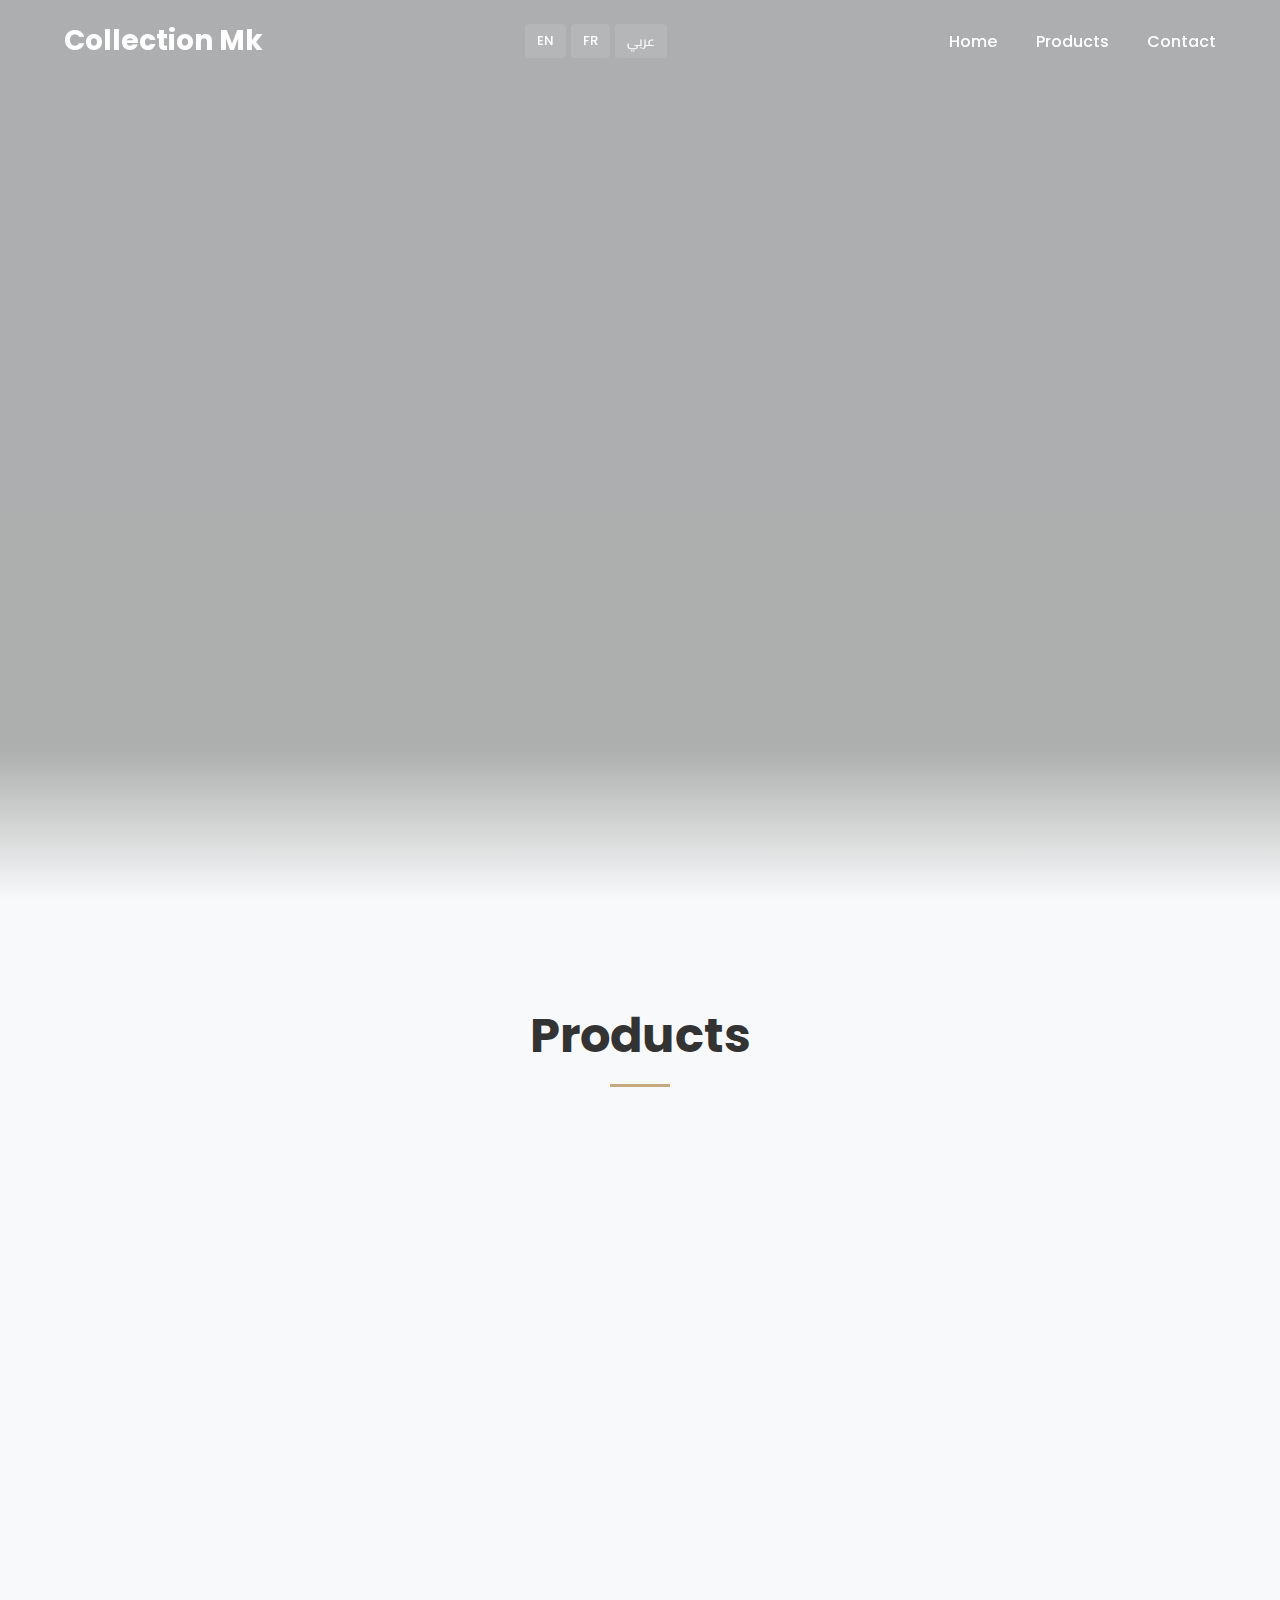
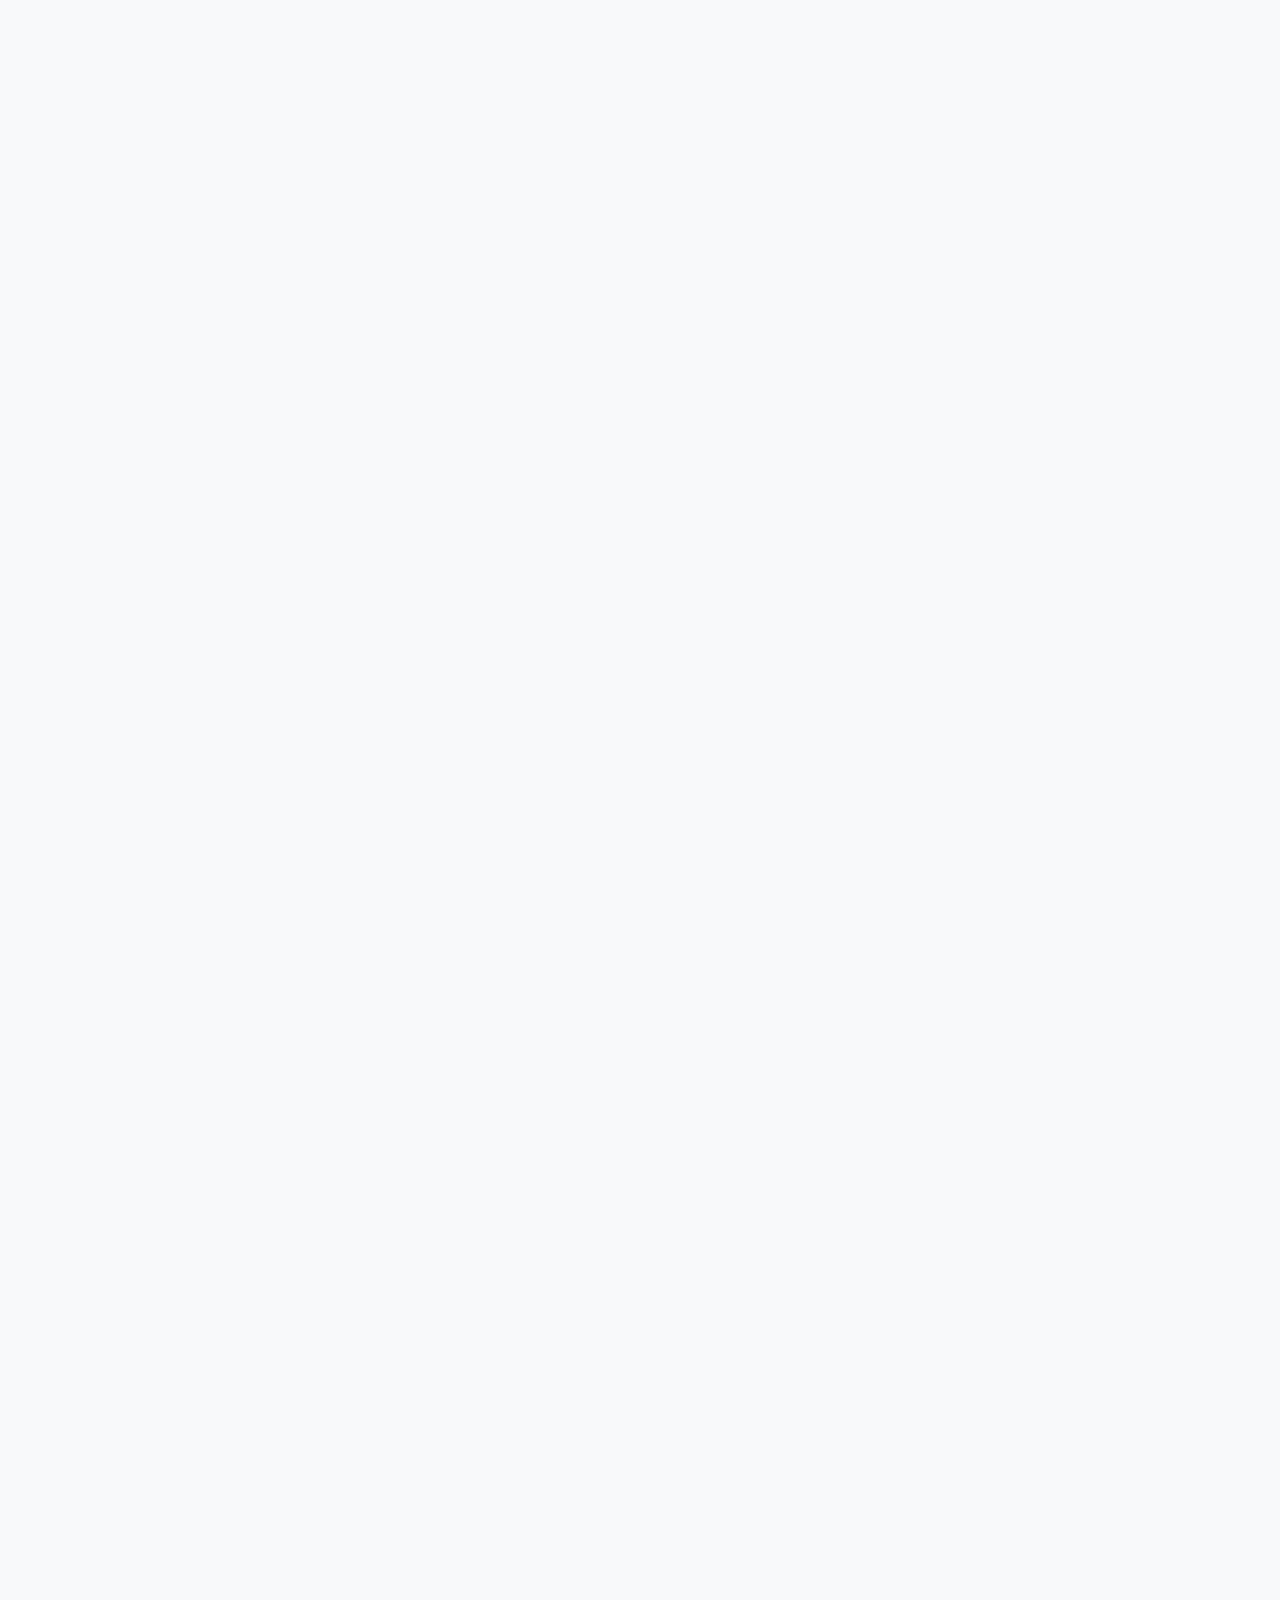
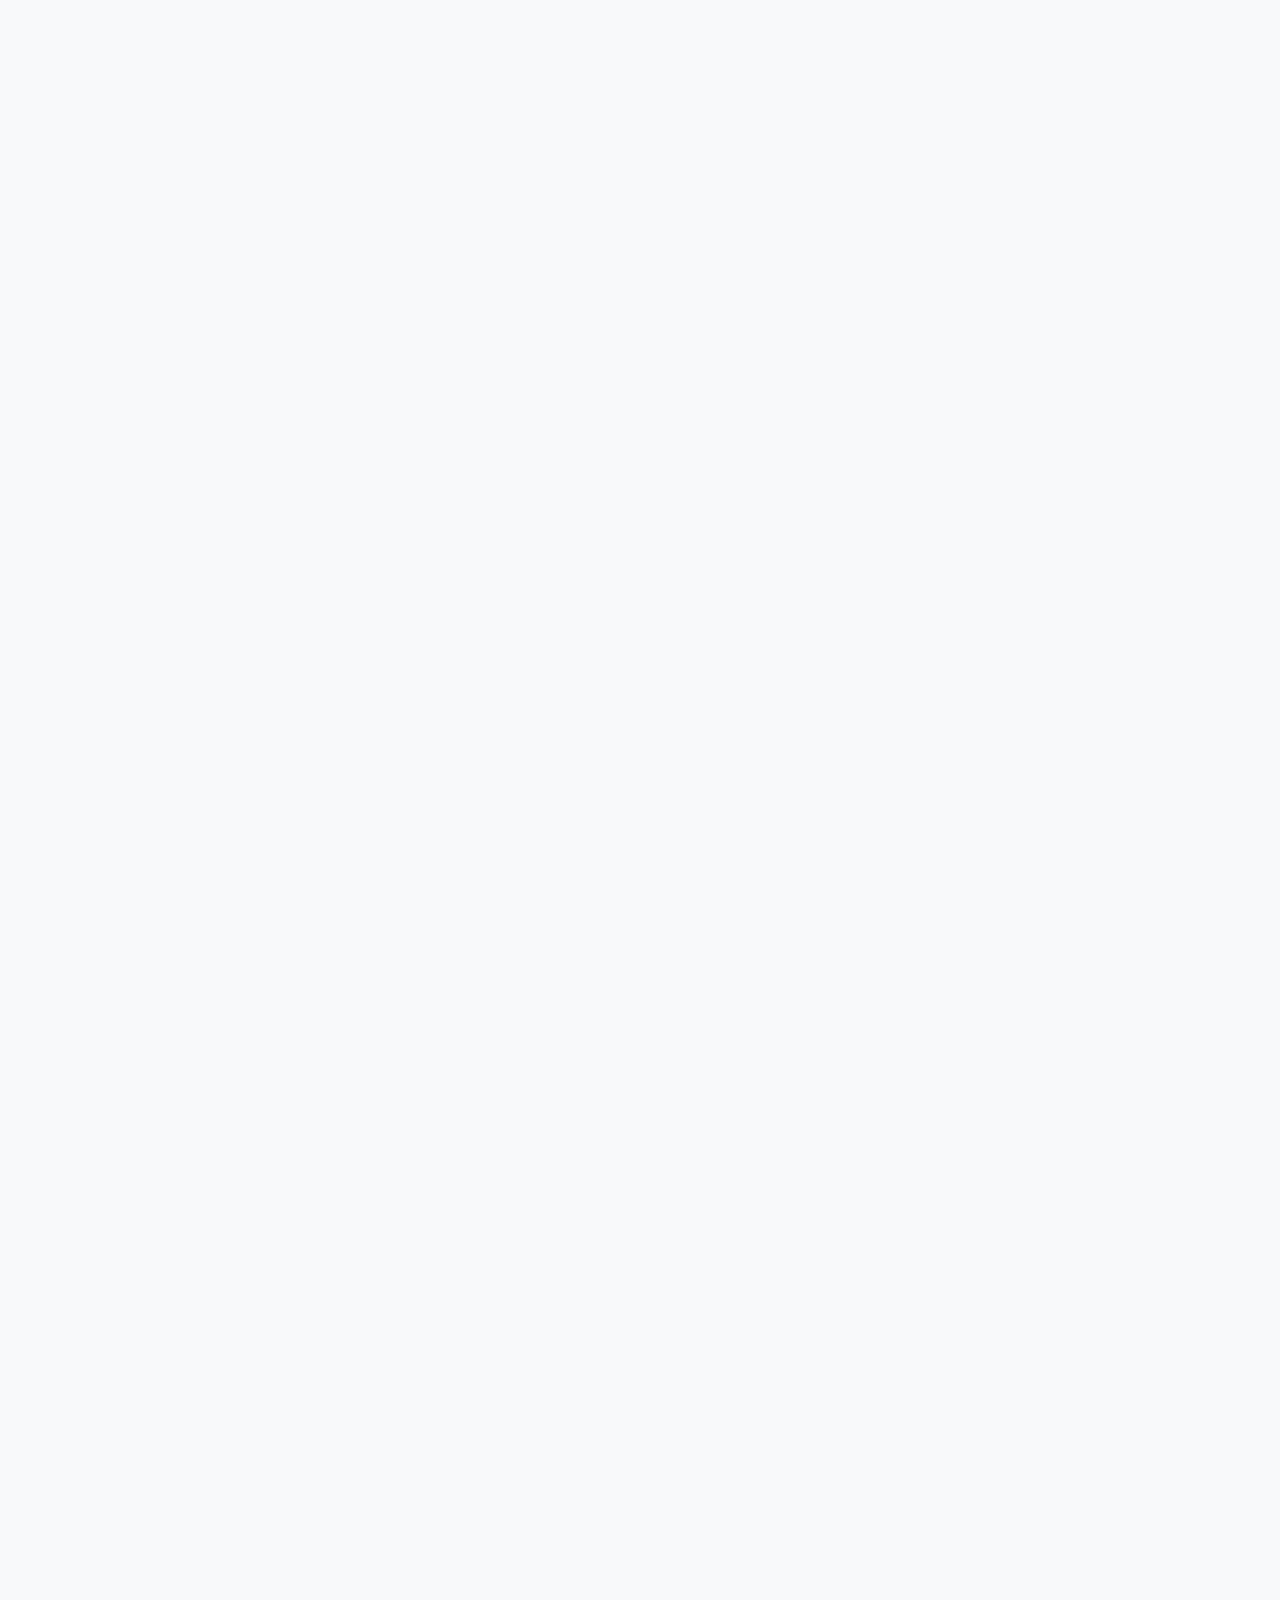
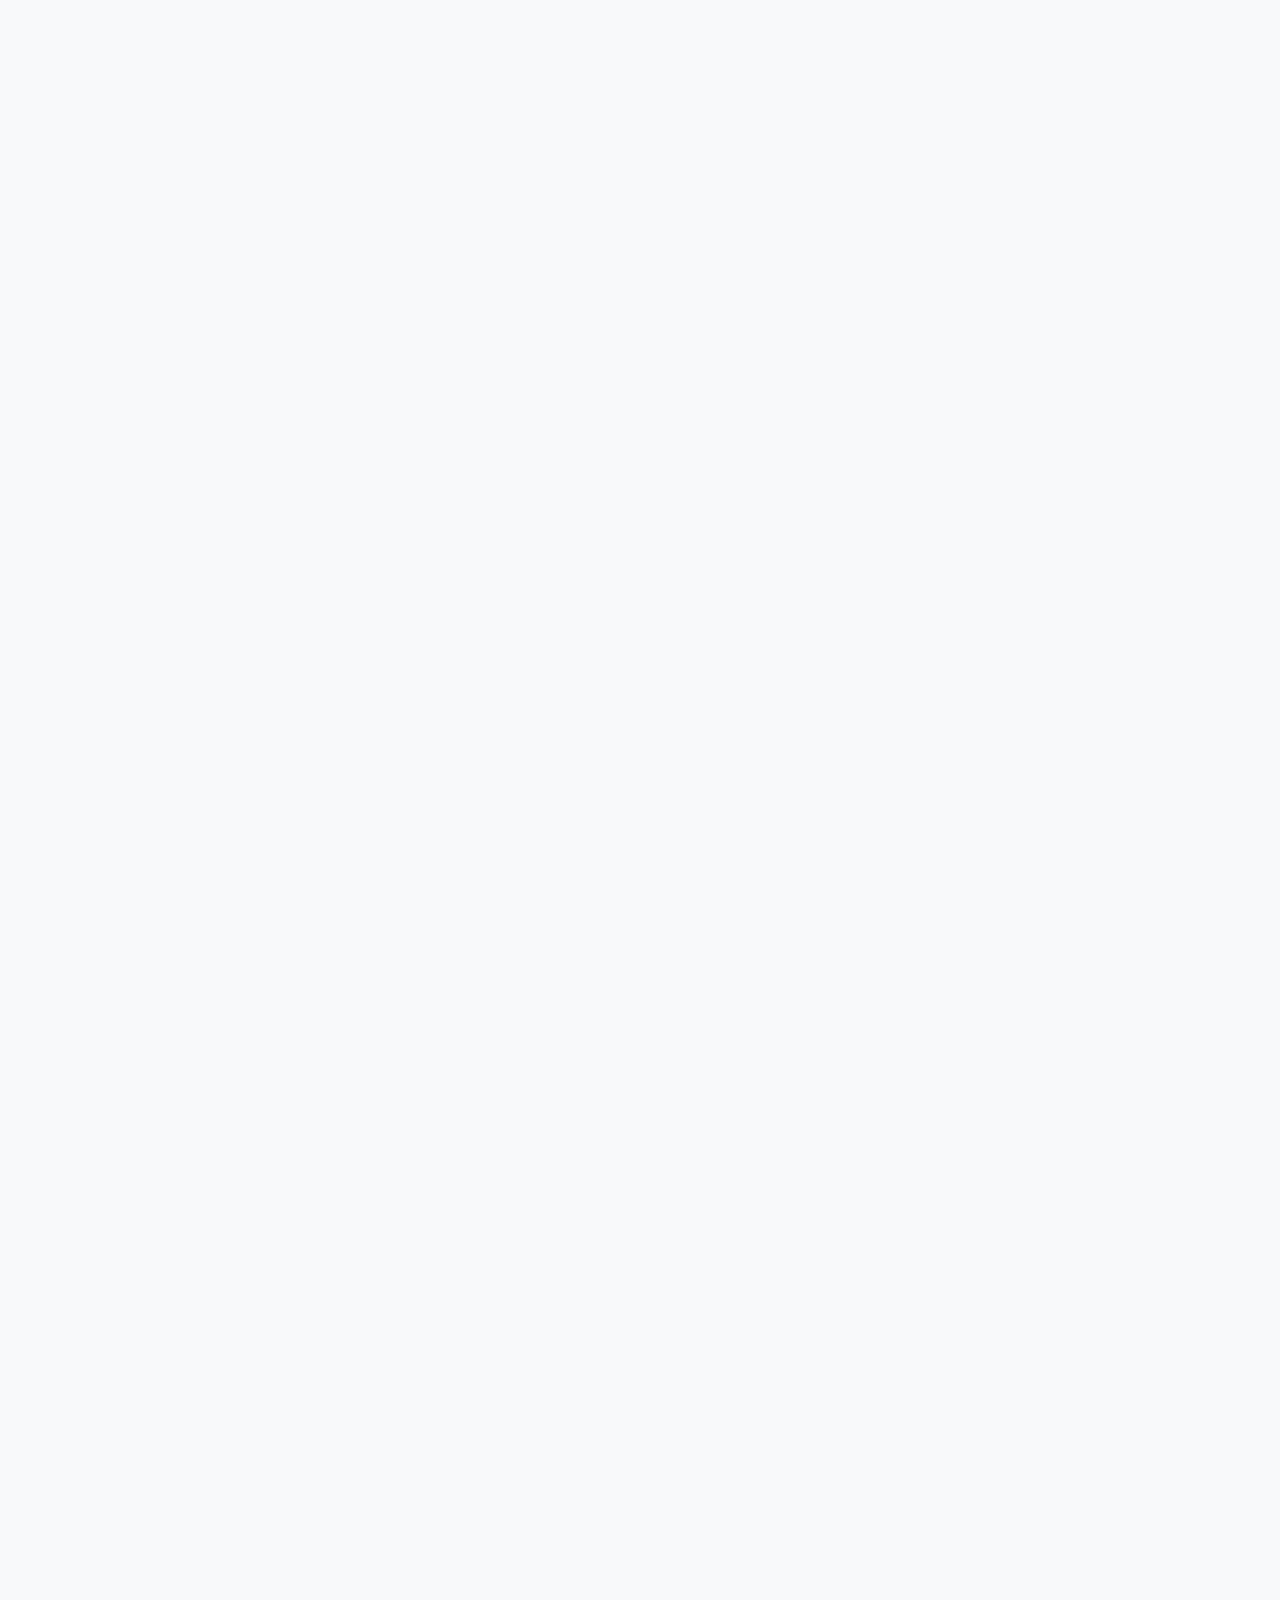
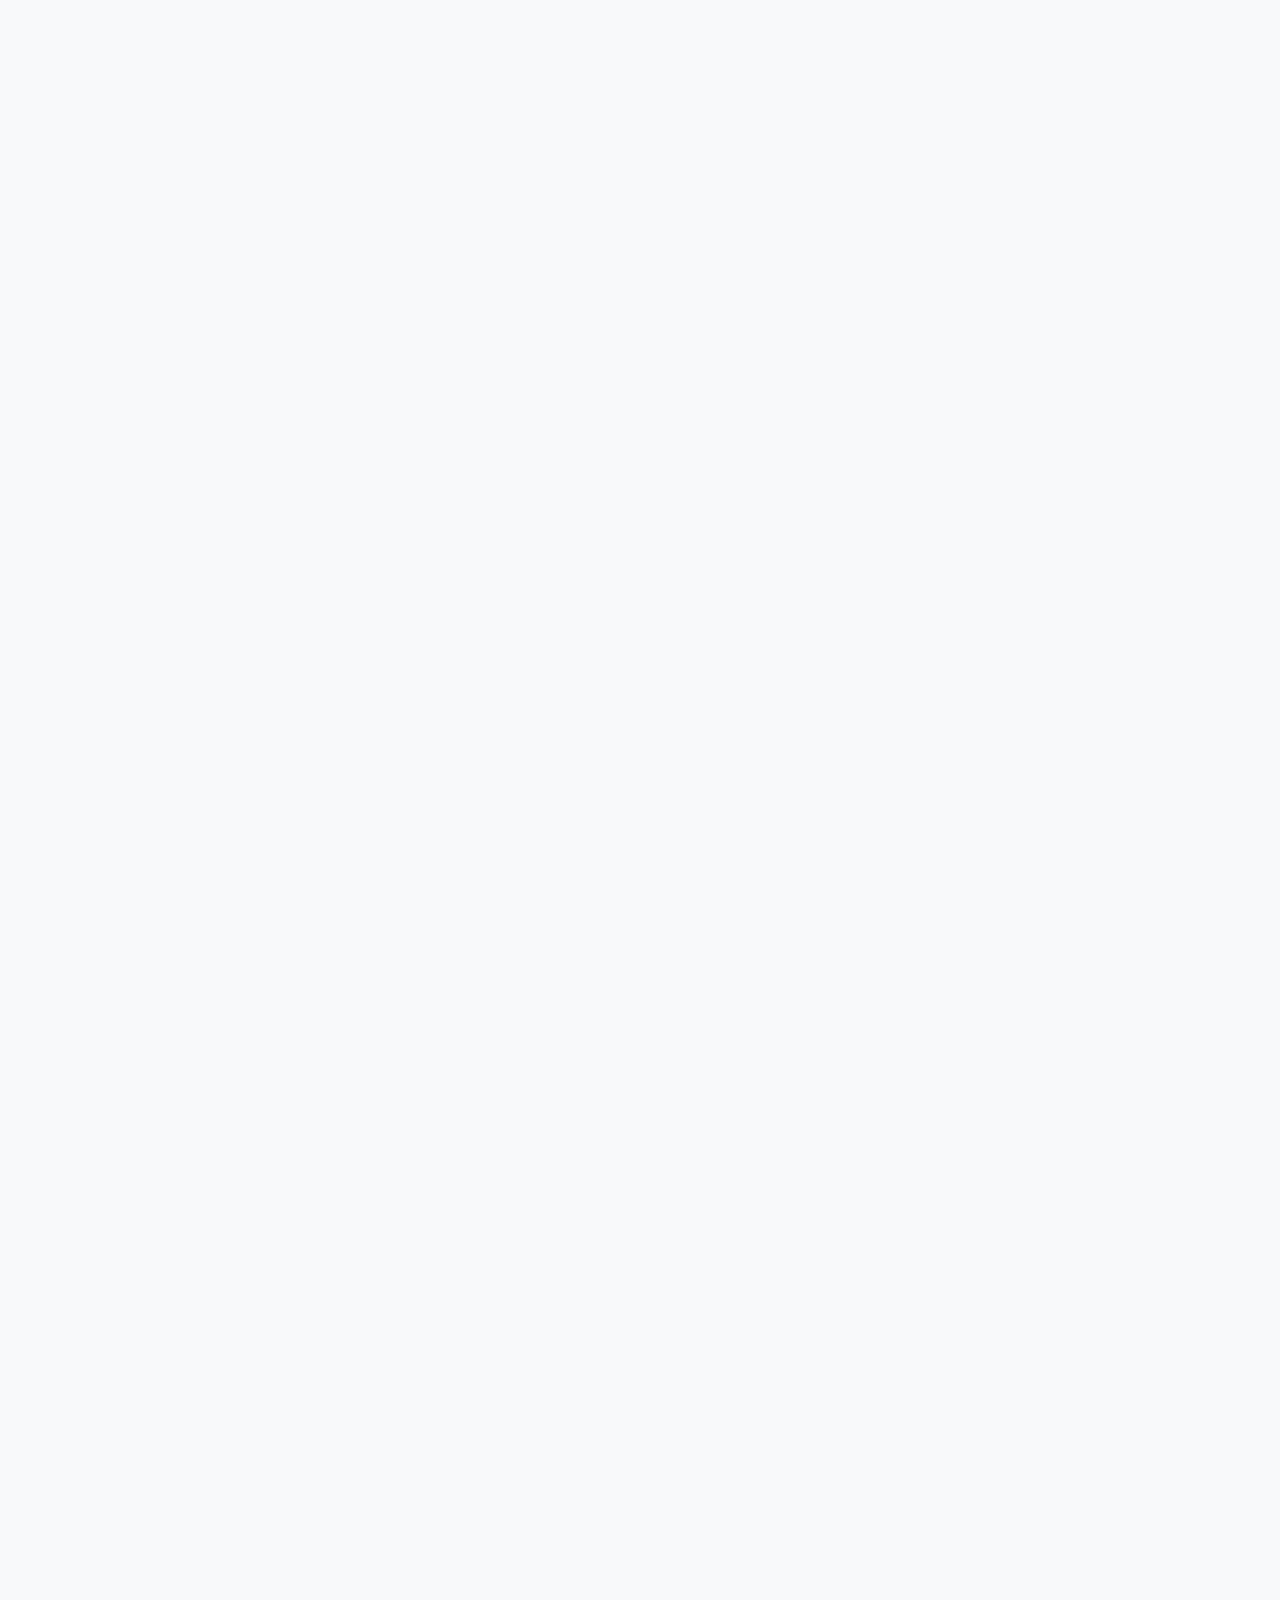
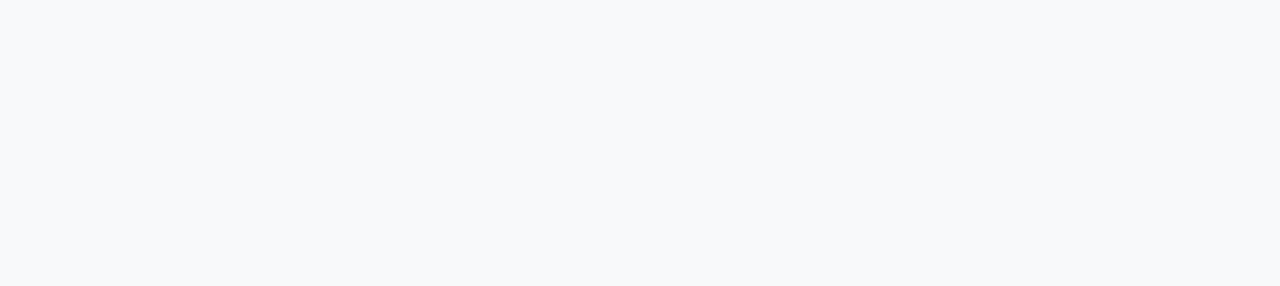
==== product.html @ 1c634452 "Add files via upload" ====
<!DOCTYPE html>
<html lang="en">
<head>
    <meta charset="UTF-8">
    <meta name="viewport" content="width=device-width, initial-scale=1.0">
    <title>Collection Mk - Biskra</title>
    <script src="https://kit.fontawesome.com/2a2f403b5c.js" crossorigin="anonymous"></script>
    <link rel="stylesheet" href="https://unpkg.com/leaflet@1.7.1/dist/leaflet.css" />
    <link rel="stylesheet" href="https://cdn.jsdelivr.net/npm/swiper@11/swiper-bundle.min.css" />
    <link href="https://fonts.googleapis.com/css2?family=Poppins:wght@300;400;500;600&family=Cairo:wght@300;400;500;600;700&display=swap" rel="stylesheet">
    <style>
        * {
            margin: 0;
            padding: 0;
            box-sizing: border-box;
            font-family: 'Poppins', sans-serif;
        }

        body {
            font-family: 'Poppins', sans-serif;
            background-color: #f8f9fa;
            color: #333;
            overflow-x: hidden;
            width: 100%;
            min-height: 100vh;
        }

        /* Header Styles */
        header {
            background: transparent;
            position: fixed;
            width: 100%;
            z-index: 1000;
            transition: 0.3s ease-in-out;
        }

        header.scrolled {
            background: rgba(255, 255, 255, 0.95);
            box-shadow: 0 2px 20px rgba(0, 0, 0, 0.1);
        }

        nav {
            display: flex;
            justify-content: space-between;
            align-items: center;
            padding: 20px 5%;
            max-width: 1400px;
            margin: 0 auto;
            flex-wrap: wrap;
        }

        .logo {
            font-size: clamp(20px, 4vw, 28px);
            font-weight: 700;
            color: #fff;
            transition: 0.3s;
            text-decoration: none;
        }

        header.scrolled .logo {
            color: #333;
        }

        .nav-links {
            display: flex;
            gap: clamp(20px, 3vw, 40px);
        }

        .nav-links a {
            text-decoration: none;
            color: #fff;
            font-weight: 500;
            font-size: clamp(14px, 2vw, 16px);
            transition: 0.3s;
            position: relative;
        }

        header.scrolled .nav-links a {
            color: #333;
        }

        .nav-links a::after {
            content: '';
            position: absolute;
            bottom: -5px;
            left: 0;
            width: 0;
            height: 2px;
            background: #c5a880;
            transition: 0.3s;
        }

        .nav-links a:hover::after {
            width: 100%;
        }

        .menu-btn {
            display: none;
            cursor: pointer;
            color: #fff;
            font-size: clamp(20px, 4vw, 24px);
        }

        header.scrolled .menu-btn {
            color: #333;
        }

        /* Hero Section */
        .hero {
            height: 100vh;
            position: relative;
            overflow: hidden;
            display: flex;
            align-items: center;
            justify-content: center;
            text-align: center;
            color: #fff;
        }

        .hero-slider {
            position: absolute;
            top: 0;
            left: 0;
            width: 100%;
            height: 100%;
            z-index: 0;
        }

        .hero-slide {
            position: absolute;
            top: 0;
            left: 0;
            width: 100%;
            height: 100%;
            opacity: 0;
            transition: opacity 1s ease-in-out;
            background-size: cover;
            background-position: center;
            background-attachment: fixed;
        }

        .hero-slide.active {
            opacity: 1;
        }

        .hero-slide::before {
            content: '';
            position: absolute;
            top: 0;
            left: 0;
            width: 100%;
            height: 100%;
            background: rgba(0,0,0,0.3);
        }

        .hero::after {
            content: '';
            position: absolute;
            bottom: 0;
            left: 0;
            width: 100%;
            height: 150px;
            background: linear-gradient(to top, #f8f9fa, transparent);
            z-index: 1;
        }

        .hero-content {
            max-width: 90%;
            width: 800px;
            padding: 0 20px;
            position: relative;
            z-index: 2;
        }

        .hero-content h1 {
            font-size: clamp(2.5em, 8vw, 4.5em);
            margin-bottom: 20px;
            opacity: 0;
            transform: translateY(30px);
            animation: fadeInUp 1s forwards 0.5s;
        }

        .hero-content p {
            font-size: clamp(1.2em, 3vw, 1.5em);
            margin-bottom: 30px;
            opacity: 0;
            transform: translateY(30px);
            animation: fadeInUp 1s forwards 0.8s;
        }

        /* Section Styles */
        .section {
            padding: clamp(40px, 8vw, 100px) 5%;
            max-width: 1400px;
            margin: 0 auto;
            width: 100%;
        }

        .section-title {
            text-align: center;
            font-size: clamp(2em, 5vw, 3em);
            margin-bottom: clamp(30px, 5vw, 60px);
            color: #333;
            position: relative;
        }

        .section-title::after {
            content: '';
            position: absolute;
            bottom: -15px;
            left: 50%;
            transform: translateX(-50%);
            width: clamp(40px, 5vw, 60px);
            height: 3px;
            background: #c5a880;
        }

        /* Card Grid */
        .card-grid {
            display: grid;
            grid-template-columns: repeat(auto-fit, minmax(min(100%, 350px), 1fr));
            gap: clamp(20px, 4vw, 40px);
            padding: clamp(10px, 2vw, 20px);
            width: 100%;
        }

        .card {
            background: #fff;
            border-radius: 20px;
            overflow: hidden;
            box-shadow: 0 10px 30px rgba(0,0,0,0.1);
            text-decoration: none;
            transition: 0.3s;
            opacity: 0;
            transform: translateY(30px);
            width: 100%;
            cursor: pointer;
        }

        .card.visible {
            opacity: 1;
            transform: translateY(0);
        }

        .card:hover {
            transform: translateY(-10px);
            box-shadow: 0 20px 40px rgba(0,0,0,0.2);
        }

        .swiper {
            width: 100%;
            height: clamp(200px, 30vw, 250px);
        }

        .swiper-slide img {
            width: 100%;
            height: 100%;
            object-fit: cover;
        }

        .card-content {
            padding: clamp(20px, 4vw, 30px);
        }

        .card-content h3 {
            font-size: clamp(1.4em, 3vw, 1.8em);
            margin-bottom: 15px;
            color: #333;
        }

        .rating {
            color: #ffd700;
            margin: 10px 0;
            font-size: clamp(14px, 2vw, 16px);
        }

        .price {
            font-size: clamp(1.2em, 2.5vw, 1.4em);
            color: #c5a880;
            font-weight: 600;
            margin: 15px 0;
        }

        .card-content p {
            color: #666;
            line-height: 1.6;
            margin-bottom: 20px;
            font-size: clamp(14px, 2vw, 16px);
        }

        /* Modal Styles */
        .modal {
            display: none;
            position: fixed;
            top: 0;
            left: 0;
            width: 100%;
            height: 100%;
            background-color: rgba(0,0,0,0.8);
            z-index: 2000;
            backdrop-filter: blur(5px);
            padding: clamp(10px, 3vw, 30px);
        }

        .modal-content {
            position: relative;
            background: linear-gradient(145deg, #ffffff, #f5f5f5);
            margin: 5% auto;
            padding: clamp(20px, 4vw, 30px);
            width: min(90%, 1000px);
            border-radius: 20px;
            box-shadow: 0 15px 30px rgba(0,0,0,0.2);
            animation: modalFadeIn 0.4s ease-out;
            display: grid;
            grid-template-columns: repeat(auto-fit, minmax(min(100%, 300px), 1fr));
            gap: clamp(20px, 4vw, 30px);
        }

        .modal-image-section {
            position: relative;
            border-radius: 15px;
            overflow: hidden;
            height: clamp(250px, 40vw, 400px);
        }

        .modal-image {
            width: 100%;
            height: 100%;
            object-fit: cover;
            border-radius: 15px;
            transition: transform 0.3s;
        }

        .modal-image:hover {
            transform: scale(1.05);
        }

        .modal-details {
            padding: clamp(15px, 3vw, 20px);
        }

        .close-modal {
            position: absolute;
            right: 20px;
            top: 20px;
            font-size: clamp(20px, 4vw, 24px);
            cursor: pointer;
            color: #333;
            background: white;
            width: clamp(30px, 5vw, 40px);
            height: clamp(30px, 5vw, 40px);
            border-radius: 50%;
            display: flex;
            align-items: center;
            justify-content: center;
            box-shadow: 0 2px 10px rgba(0,0,0,0.1);
            transition: all 0.3s;
            z-index: 2001;
        }

        .close-modal:hover {
            background: #f0f0f0;
            transform: rotate(90deg);
        }

        .modal-title {
            font-size: clamp(1.8em, 4vw, 2.5em);
            color: #333;
            margin-bottom: clamp(15px, 3vw, 20px);
            font-weight: 600;
        }

        .modal-description {
            color: #666;
            line-height: 1.6;
            margin-bottom: clamp(20px, 4vw, 25px);
            font-size: clamp(1em, 2vw, 1.1em);
        }

        .amenities-list {
            display: grid;
            grid-template-columns: repeat(auto-fit, minmax(min(100%, 200px), 1fr));
            gap: clamp(10px, 2vw, 15px);
            margin: clamp(15px, 3vw, 20px) 0;
        }

        .amenity-item {
            display: flex;
            align-items: center;
            gap: 10px;
            color: #555;
            font-size: clamp(14px, 2vw, 16px);
        }

        .amenity-item i {
            color: #c5a880;
            font-size: clamp(16px, 2.5vw, 18px);
        }

        .modal-price {
            font-size: clamp(1.5em, 3vw, 1.8em);
            color: #c5a880;
            font-weight: bold;
            margin: clamp(15px, 3vw, 20px) 0;
        }

        .modal-cta {
            background: linear-gradient(45deg, #c5a880, #a88d69);
            color: white;
            padding: clamp(12px, 2.5vw, 15px) clamp(20px, 4vw, 30px);
            border: none;
            border-radius: 30px;
            font-size: clamp(1em, 2vw, 1.1em);
            display: flex;
            align-items: center;
            justify-content: center;
            gap: 10px;
            cursor: pointer;
            text-decoration: none;
            transition: transform 0.3s, box-shadow 0.3s;
            width: 100%;
            margin-top: clamp(15px, 3vw, 20px);
        }

        .modal-cta:hover {
            transform: translateY(-3px);
            box-shadow: 0 5px 15px rgba(197, 168, 128, 0.4);
        }

        /* Animations */
        @keyframes fadeInUp {
            from {
                opacity: 0;
                transform: translateY(30px);
            }
            to {
                opacity: 1;
                transform: translateY(0);
            }
        }

        @keyframes modalFadeIn {
            from { opacity: 0; transform: translateY(-20px); }
            to { opacity: 1; transform: translateY(0); }
        }

        /* Responsive Design */
        @media (max-width: 768px) {
            .menu-btn {
                display: block;
            }

            .nav-links {
                display: none;
                position: absolute;
                top: 100%;
                left: 0;
                width: 100%;
                background: #fff;
                padding: 20px;
                flex-direction: column;
                text-align: center;
                box-shadow: 0 10px 20px rgba(0,0,0,0.1);
            }

            .nav-links.active {
                display: flex;
            }

            .nav-links a {
                color: #333;
                padding: 10px 0;
            }

            .modal-content {
                grid-template-columns: 1fr;
                margin: 2% auto;
            }

            .modal-image-section {
                height: 250px;
            }
        }

        @media (max-width: 480px) {
            .hero-content h1 {
                font-size: 2.5em;
            }

            .hero-content p {
                font-size: 1.2em;
            }

            .section {
                padding: 40px 15px;
            }

            .card-grid {
                gap: 20px;
                padding: 10px;
            }

            .modal-content {
                padding: 15px;
            }

            .modal-title {
                font-size: 1.8em;
            }

            .amenities-list {
                grid-template-columns: 1fr;
            }
        }

        /* Language Switcher */
        .language-switcher {
            display: flex;
            gap: 5px;
            margin-right: 20px;
        }

        .lang-btn {
            background: rgba(255, 255, 255, 0.1);
            border: none;
            color: #fff;
            padding: 5px 12px;
            border-radius: 4px;
            cursor: pointer;
            transition: all 0.3s;
            font-size: 13px;
            font-weight: 500;
        }

        .lang-btn:hover {
            background: rgba(255, 255, 255, 0.2);
            transform: scale(1.05);
        }

        header.scrolled .lang-btn {
            background: rgba(0, 0, 0, 0.05);
            color: #333;
        }

        header.scrolled .lang-btn:hover {
            background: rgba(197, 168, 128, 0.15);
            color: #c5a880;
        }

        @media (max-width: 768px) {
            .language-switcher {
                margin: 0;
                position: absolute;
                top: 20px;
                right: 60px;
            }
        }

        /* RTL Support */
        [dir="rtl"] {
            text-align: right;
        }

        [dir="rtl"] .nav-links {
            flex-direction: row-reverse;
        }

        [dir="rtl"] .card-content {
            text-align: right;
        }

        [dir="rtl"] .modal-content {
            text-align: right;
        }

        /* Add Arabic font styles */
        [dir="rtl"] * {
            font-family: 'Cairo', sans-serif;
        }

        [dir="rtl"] .logo {
            font-family: 'Cairo', sans-serif;
        }

        [dir="rtl"] .section-title {
            font-family: 'Cairo', sans-serif;
        }

        [dir="rtl"] .card-content h3 {
            font-family: 'Cairo', sans-serif;
        }

        [dir="rtl"] .modal-title {
            font-family: 'Cairo', sans-serif;
        }

        /* Add these RTL fixes */
        [dir="rtl"] .card-grid {
            display: grid;
            grid-template-columns: repeat(auto-fit, minmax(min(100%, 350px), 1fr));
            gap: clamp(20px, 4vw, 40px);
            padding: clamp(10px, 2vw, 20px);
            width: 100%;
        }

        [dir="rtl"] .card {
            display: block; /* Ensure card is displayed */
            opacity: 1; /* Make sure cards are visible */
            transform: none; /* Reset any transforms */
            width: 100%;
        }

        [dir="rtl"] .swiper {
            display: block;
            width: 100%;
            height: clamp(200px, 30vw, 250px);
            direction: ltr; /* Keep slider direction left-to-right for proper functionality */
        }

        [dir="rtl"] .swiper-slide {
            display: block;
        }

        [dir="rtl"] .swiper-slide img {
            display: block;
            width: 100%;
            height: 100%;
            object-fit: cover;
        }
    </style>
</head>
<body>
    <header>
        <nav>
            <a href="home.html" class="logo">Collection Mk</a>
            <div class="language-switcher">
                <button onclick="changeLanguage('en')" class="lang-btn">EN</button>
                <button onclick="changeLanguage('fr')" class="lang-btn">FR</button>
                <button onclick="changeLanguage('ar')" class="lang-btn" style="font-family: 'Cairo', sans-serif;">عربي</button>
            </div>
            <div class="menu-btn">
                <i class="fas fa-bars"></i>
            </div>
            <div class="nav-links">
                <a href="home.html" data-en="Home" data-fr="Accueil" data-ar="الرئيسية">Home</a>
                <a href="product.html" data-en="Products" data-fr="Produits" data-ar="المنتجات">Products</a>
                <a href="contact.htm" data-en="Contact" data-fr="Contact" data-ar="اتصل بنا">Contact</a>
            </div>
        </nav>
    </header>

    <section class="hero">
        <div class="hero-slider">
            <div class="hero-slide active" style="background-image: url('/image/hero.jpg')"></div>
            <div class="hero-slide" style="background-image: url('/image/hero2.jpg')"></div>
            <div class="hero-slide" style="background-image: url('/image/hero3.jpg')"></div>
            <div class="hero-slide" style="background-image: url('/image/hero4.jpg')"></div>
        </div>
        <div class="hero-content">
            <h1>Collection Mk</h1>
            <p>Discover your best choice</p>
        </div>
    </section>

    <section class="section">
        <h2 class="section-title">Products</h2>
        <div class="card-grid">
            <!-- Hotel 1: Maurice Laban -->
            <div class="card" data-location="https://www.google.com/maps/place/H%C3%B4tel+Maurice+Laban/@34.8450629,5.6294951,13z/">
                <div class="swiper">
                    <div class="swiper-wrapper">
                        <div class="swiper-slide">
                            <img src="/image/s1.jpg" alt="Hotel Maurice Laban 1">
                        </div>
                        <div class="swiper-slide">
                            <img src="/image/s2.jpg" alt="Hotel Maurice Laban 2">
                        </div>
                        <div class="swiper-slide">
                            <img src="/image/s3.jpg" alt="Hotel Maurice Laban 3">
                        </div>
                        <div class="swiper-slide">
                            <img src="/image/s1.jpg" alt="Hotel Maurice Laban 4">
                        </div>
                    </div>
                    <div class="swiper-pagination"></div>
                </div>
                <div class="card-content">
                    <h3 data-en="Custom Bag" data-fr="Sac personnalisé" data-ar="حقيبة مخصصة">Custom Bag</h3>
                    <div class="rating">★★★★★</div>
                    <div class="price" data-en="From 250 DA" data-fr="À partir de 250 DA" data-ar="من 250 دج">From 250 DA</div>
                    <p data-en="Custom bag with your design" data-fr="Sac personnalisé avec votre design" data-ar="حقيبة مخصصة مع تصميمك">Custom bag with your design</p>
                </div>
            </div>

            <!-- Hotel 2: Cristal -->
            <div class="card" data-location="https://maps.google.com/hotel-cristal">
                <div class="swiper">
                    <div class="swiper-wrapper">
                        <div class="swiper-slide">
                            <img src="/image/i5.jpg" alt="Hotel Cristal 1">
                        </div>
                        <div class="swiper-slide">
                            <img src="/image/i6.jpg" alt="Hotel Cristal 2">
                        </div>
                        <div class="swiper-slide">
                            <img src="/image/i7.jpg" alt="Hotel Cristal 3">
                        </div>
                        <div class="swiper-slide">
                            <img src="/image/i8.jpg" alt="Hotel Cristal 4">
                        </div>
                    </div>
                    <div class="swiper-pagination"></div>
                </div>
                <div class="card-content">
                    <h3 data-en="Custom T-shirt" data-fr="T-shirt personnalisé" data-ar="قميص مخصص">Custom T-shirt</h3>
                    <div class="rating">★★★★☆</div>
                    <div class="price" data-en="From 150 DA" data-fr="À partir de 150 DA" data-ar="من 150 دج">From 150 DA</div>
                    <p data-en="T-shirt with your design" data-fr="T-shirt avec votre design" data-ar="قميص مع تصميمك">T-shirt with your design</p>
                </div>
            </div>

            <!-- Hotel 3: Ziban -->
            <div class="card" data-location="https://maps.google.com/hotel-ziban">
                <div class="swiper">
                    <div class="swiper-wrapper">
                        <div class="swiper-slide">
                            <img src="/image/t1.jpg" alt="Hotel Ziban 1">
                        </div>
                        <div class="swiper-slide">
                            <img src="/image/t2.jpg" alt="Hotel Ziban 2">
                        </div>
                        <div class="swiper-slide">
                            <img src="/image/t3.jpg" alt="Hotel Ziban 3">
                        </div>
                        <div class="swiper-slide">
                            <img src="/image/t4.jpg" alt="Hotel Ziban 4">
                        </div>
                    </div>
                    <div class="swiper-pagination"></div>
                </div>
                <div class="card-content">
                    <h3 data-en="Trophy Model 1" data-fr="Trophée modèle 1" data-ar="كأس موديل 1">Trophy Model 1</h3>
                    <div class="rating">★★★★☆</div>
                    <div class="price" data-en="From 150 DA" data-fr="À partir de 150 DA" data-ar="من 150 دج">From 150 DA</div>
                    <p data-en="Trophy with your name" data-fr="Trophée avec votre nom" data-ar="كأس مع اسمك">Trophy with your name</p>
                </div>
            </div>

            <!-- Hotel 4: El Nakhil -->
            <div class="card" data-location="https://maps.google.com/hotel-el-nakhil">
                <div class="swiper">
                    <div class="swiper-wrapper">
                        <div class="swiper-slide">
                            <img src="/image/t5.jpg" alt="Hotel El Nakhil 1">
                        </div>
                        <div class="swiper-slide">
                            <img src="/image/t6.jpg" alt="Hotel El Nakhil 2">
                        </div>
                        <div class="swiper-slide">
                            <img src="/image/t7.jpg" alt="Hotel El Nakhil 3">
                        </div>
                        <div class="swiper-slide">
                            <img src="/image/t8.jpg" alt="Hotel El Nakhil 4">
                        </div>
                    </div>
                    <div class="swiper-pagination"></div>
                </div>
                <div class="card-content">
                    <h3 data-en="Trophy Model 2" data-fr="Trophée modèle 2" data-ar="كأس موديل 2">Trophy Model 2</h3>
                    <div class="rating">★★★★☆</div>
                    <div class="price" data-en="From 150 DA" data-fr="À partir de 150 DA" data-ar="من 150 دج">From 150 DA</div>
                    <p data-en="Trophy with your name" data-fr="Trophée avec votre nom" data-ar="كأس مع اسمك">Trophy with your name</p>
                </div>
            </div>

            <!-- Hotel 5: Sahara Palace -->
            <div class="card" data-location="https://maps.google.com/hotel-sahara-palace">
                <div class="swiper">
                    <div class="swiper-wrapper">
                        <div class="swiper-slide">
                            <img src="/image/t9.jpg" alt="Sahara Palace 1">
                        </div>
                        <div class="swiper-slide">
                            <img src="/image/t10.jpg" alt="Sahara Palace 2">
                        </div>
                        <div class="swiper-slide">
                            <img src="/image/t11.jpg" alt="Sahara Palace 3">
                        </div>
                        <div class="swiper-slide">
                            <img src="/image/t12.jpg" alt="Sahara Palace 4">
                        </div>
                    </div>
                    <div class="swiper-pagination"></div>
                </div>
                <div class="card-content">
                    <h3 data-en="Trophy Model 3" data-fr="Trophée modèle 3" data-ar="كأس موديل 3">Trophy Model 3</h3>
                    <div class="rating">★★★★☆</div>
                    <div class="price" data-en="From 150 DA" data-fr="À partir de 150 DA" data-ar="من 150 دج">From 150 DA</div>
                    <p data-en="Trophy with your name" data-fr="Trophée avec votre nom" data-ar="كأس مع اسمك">Trophy with your name</p>
                </div>
            </div>

            <!-- Hotel 6: Atlas Resort -->
            <div class="card" data-location="https://maps.google.com/hotel-atlas-resort">
                <div class="swiper">
                    <div class="swiper-wrapper">
                        <div class="swiper-slide">
                            <img src="/image/r8.jpg" alt="Atlas Resort 1">
                        </div>
                        <div class="swiper-slide">
                            <img src="/image/r9.jpg" alt="Atlas Resort 2">
                        </div>
                        <div class="swiper-slide">
                            <img src="/image/r10.jpg" alt="Atlas Resort 3">
                        </div>
                        <div class="swiper-slide">
                            <img src="/image/r11.jpg" alt="Atlas Resort 4">
                        </div>
                    </div>
                    <div class="swiper-pagination"></div>
                </div>
                <div class="card-content">
                    <h3 data-en="Graduation Robe" data-fr="Robe de remise de diplôme" data-ar="روب التخرج">Graduation Robe</h3>
                    <div class="rating">★★★★☆</div>
                    <div class="price" data-en="From 150 DA" data-fr="À partir de 150 DA" data-ar="من 150 دج">From 150 DA</div>
                    <p data-en="Graduation robe" data-fr="Robe de remise de diplôme" data-ar="روب التخرج">Graduation robe</p>
                </div>
            </div>
            <div class="card" data-location="https://maps.google.com/hotel-atlas-resort">
                <div class="swiper">
                    <div class="swiper-wrapper">
                        <div class="swiper-slide">
                            <img src="/image/c1.jpg" alt="Atlas Resort 1">
                        </div>
                        <div class="swiper-slide">
                            <img src="/image/c2.jpg" alt="Atlas Resort 2">
                        </div>
                        <div class="swiper-slide">
                            <img src="/image/c3.jpg" alt="Atlas Resort 3">
                        </div>
                        <div class="swiper-slide">
                            <img src="/image/c4.jpg" alt="Atlas Resort 4">
                        </div>
                    </div>
                    <div class="swiper-pagination"></div>
                </div>
                <div class="card-content">
                    <h3 data-en="Prayer Carpet and Quran" data-fr="Tapis et Coran" data-ar="سجادة وقرآن">Prayer Carpet and Quran</h3>
                    <div class="rating">★★★★☆</div>
                    <div class="price" data-en="From 150 DA" data-fr="À partir de 150 DA" data-ar="من 150 دج">From 150 DA</div>
                    <p data-en="Customized prayer carpet and Quran" data-fr="Tapis et Coran personnalisé" data-ar="سجادة وقرآن مخصص">Customized prayer carpet and Quran</p>
                </div>
            </div>

            <!-- Hotel 7: Oasis Inn -->
            <div class="card" data-location="https://maps.google.com/hotel-oasis-inn">
                <div class="swiper">
                    <div class="swiper-wrapper">
                        <div class="swiper-slide">
                            <img src="/image/i1.jpg" alt="Oasis Inn 1">
                        </div>
                        <div class="swiper-slide">
                            <img src="/image/i2.jpg" alt="Oasis Inn 2">
                        </div>
                        <div class="swiper-slide">
                            <img src="/image/i3.jpg" alt="Oasis Inn 3">
                        </div>
                        <div class="swiper-slide">
                            <img src="/image/i4.jpg" alt="Oasis Inn 4">
                        </div>
                    </div>
                    <div class="swiper-pagination"></div>
                </div>
                <div class="card-content">
                    <h3 data-en="Printed Cup" data-fr="Tasse imprimée" data-ar="كوب مطبوع">Printed Cup</h3>
                    <div class="rating">★★★★☆</div>
                    <div class="price" data-en="From 150 DA" data-fr="À partir de 150 DA" data-ar="من 150 دج">From 150 DA</div>
                    <p data-en="Custom printed cup" data-fr="Tasse imprimée personnalisée" data-ar="كوب مطبوع مخصص">Custom printed cup</p>
                </div>
            </div>

            <!-- Hotel 8: Palm Garden Hotel -->
            <div class="card" data-location="https://maps.google.com/hotel-palm-garden">
                <div class="swiper">
                    <div class="swiper-wrapper">
                        <div class="swiper-slide">
                            <img src="/image/i9.jpg" alt="Palm Garden Hotel 1">
                        </div>
                        <div class="swiper-slide">
                            <img src="/image/i10.jpg" alt="Palm Garden Hotel 2">
                        </div>
                        <div class="swiper-slide">
                            <img src="/image/i11.jpg" alt="Palm Garden Hotel 3">
                        </div>
                        <div class="swiper-slide">
                            <img src="/image/i12.jpg" alt="Palm Garden Hotel 4">
                        </div>
                    </div>
                    <div class="swiper-pagination"></div>
                </div>
                <div class="card-content">
                    <h3 data-en="Custom Branded Bag" data-fr="Sachet personnalisé" data-ar="كيس مخصص">Custom Branded Bag</h3>
                    <div class="rating">★★★★★</div>
                    <div class="price" data-en="From 150 DA" data-fr="À partir de 150 DA" data-ar="من 150 دج">From 150 DA</div>
                    <p data-en="Custom bag with your brand" data-fr="Sachet personnalisé avec votre marque" data-ar="كيس مخصص مع علامتك التجارية">Custom bag with your brand</p>
                </div>
            </div>

            <!-- Hotel 9: Desert Oasis Resort -->
            <div class="card" data-location="https://maps.google.com/desert-oasis-resort">
                <div class="swiper">
                    <div class="swiper-wrapper">
                        <div class="swiper-slide">
                            <img src="/image/v1.jpg" alt="Desert Oasis Resort 1">
                        </div>
                        <div class="swiper-slide">
                            <img src="/image/v2.jpg" alt="Desert Oasis Resort 2">
                        </div>
                        <div class="swiper-slide">
                            <img src="/image/v3.jpg" alt="Desert Oasis Resort 3">
                        </div>
                        <div class="swiper-slide">
                            <img src="/image/v4.jpg" alt="Desert Oasis Resort 4">
                        </div>
                    </div>
                    <div class="swiper-pagination"></div>
                </div>
                <div class="card-content">
                    <h3 data-en="Business Card" data-fr="Carte de visite" data-ar="بطاقة أعمال">Business Card</h3>
                    <div class="rating">★★★★★</div>
                    <div class="price" data-en="From 150 DA" data-fr="À partir de 150 DA" data-ar="من 150 دج">From 150 DA</div>
                    <p data-en="Custom business card" data-fr="Carte de visite personnalisée" data-ar="بطاقة أعمال مخصصة">Custom business card</p>
                </div>
            </div>

            <!-- Hotel 10: Royal Palm Hotel -->
            <div class="card" data-location="https://maps.google.com/royal-palm-hotel">
                <div class="swiper">
                    <div class="swiper-wrapper">
                        <div class="swiper-slide">
                            <img src="/image/v1.jpg" alt="Royal Palm Hotel 1">
                        </div>
                        <div class="swiper-slide">
                            <img src="/image/v2.jpg" alt="Royal Palm Hotel 2">
                        </div>
                        <div class="swiper-slide">
                            <img src="/image/v3.jpg" alt="Royal Palm Hotel 3">
                        </div>
                        <div class="swiper-slide">
                            <img src="/image/v4.jpg" alt="Royal Palm Hotel 4">
                        </div>
                    </div>
                    <div class="swiper-pagination"></div>
                </div>
                <div class="card-content">
                    <h3 data-en="Kimono" data-fr="Kimono" data-ar="كيمنو">Kimono</h3>
                    <div class="rating">★★★★★</div>
                    <div class="price" data-en="From 200 DA" data-fr="À partir de 200 DA" data-ar="من 200 دج">From 200 DA</div>
                    <p data-en="Custom kimono with your design" data-fr="Kimono personnalisé avec votre design" data-ar="كيمونو مخصص مع تصميمك">Custom kimono with your design</p>
                </div>
            </div>

            <!-- Hotel 11: Sunset Valley Resort -->
            

            <!-- Product: Kimono -->
            <div class="card" data-location="#">
                <div class="swiper">
                    <div class="swiper-wrapper">
                        <div class="swiper-slide">
                            <img src="/image/k1.jpg" alt="Kimono 1">
                        </div>
                        <div class="swiper-slide">
                            <img src="/image/k2.jpg" alt="Kimono 2">
                        </div>
                        <div class="swiper-slide">
                            <img src="/image/k3.jpg" alt="Kimono 3">
                        </div>
                        <div class="swiper-slide">
                            <img src="/image/k4.jpg" alt="Kimono 4">
                        </div>
                    </div>
                    <div class="swiper-pagination"></div>
                </div>
                <div class="card-content">
                    <h3 data-en="Kimono" data-fr="Kimono" data-ar="كيمونو">Kimono</h3>
                    <div class="rating">★★★★★</div>
                    <div class="price" data-en="From 200 DA" data-fr="À partir de 200 DA" data-ar="من 200 دج">From 200 DA</div>
                    <p data-en="Custom kimono with your design" data-fr="Kimono personnalisé avec votre design" data-ar="كيمونو مخصص مع تصميمك">Custom kimono with your design</p>
                </div>
            </div>

            <!-- Product: Revêtement de façade -->
            <div class="card" data-location="#">
                <div class="swiper">
                    <div class="swiper-wrapper">
                        <div class="swiper-slide">
                            <img src="/image/f1.jpg" alt="Façade 1">
                        </div>
                        <div class="swiper-slide">
                            <img src="/image/f2.jpg" alt="Façade 2">
                        </div>
                        <div class="swiper-slide">
                            <img src="/image/f3.jpg" alt="Façade 3">
                        </div>
                        <div class="swiper-slide">
                            <img src="/image/f4.jpg" alt="Façade 4">
                        </div>
                    </div>
                    <div class="swiper-pagination"></div>
                </div>
                <div class="card-content">
                    <h3 data-en="Facade Cladding" data-fr="Revêtement de façade" data-ar="تغليف واجهة">Facade Cladding</h3>
                    <div class="rating">★★★★★</div>
                    <div class="price" data-en="Quote on request" data-fr="Sur devis" data-ar="حسب الطلب">Quote on request</div>
                    <p data-en="Facade cladding for institutions and shops" data-fr="Revêtement de façade pour institutions et commerces" data-ar="تغليف واجهة المؤسسات والمحلات">Facade cladding for institutions and shops</p>
                </div>
            </div>

            <!-- Product: Tablier de cuisine -->
            <div class="card" data-location="#">
                <div class="swiper">
                    <div class="swiper-wrapper">
                        <div class="swiper-slide">
                            <img src="/image/ta1.jpg" alt="Tablier 1">
                        </div>
                        <div class="swiper-slide">
                            <img src="/image/ta2.jpg" alt="Tablier 2">
                        </div>
                        <div class="swiper-slide">
                            <img src="/image/ta3.jpg" alt="Tablier 3">
                        </div>
                        <div class="swiper-slide">
                            <img src="/image/ta4.jpg" alt="Tablier 4">
                        </div>
                    </div>
                    <div class="swiper-pagination"></div>
                </div>
                <div class="card-content">
                    <h3 data-en="Kitchen Apron" data-fr="Tablier de cuisine" data-ar="مريول مطبخ">Kitchen Apron</h3>
                    <div class="rating">★★★★☆</div>
                    <div class="price" data-en="From 150 DA" data-fr="À partir de 150 DA" data-ar="من 150 دج">From 150 DA</div>
                    <p data-en="Custom kitchen apron" data-fr="Tablier de cuisine personnalisé" data-ar="مريول مطبخ مخصص">Custom kitchen apron</p>
                </div>
            </div>

            <!-- Product: Ruban personnalisé -->
            <div class="card" data-location="#">
                <div class="swiper">
                    <div class="swiper-wrapper">
                        <div class="swiper-slide">
                            <img src="/image/r1.jpg" alt="Ruban 1">
                        </div>
                        <div class="swiper-slide">
                            <img src="/image/r2.jpg" alt="Ruban 2">
                        </div>
                        <div class="swiper-slide">
                            <img src="/image/r3.jpg" alt="Ruban 3">
                        </div>
                        <div class="swiper-slide">
                            <img src="/image/r4.jpg" alt="Ruban 4">
                        </div>
                    </div>
                    <div class="swiper-pagination"></div>
                </div>
                <div class="card-content">
                    <h3 data-en="Custom Ribbon" data-fr="Ruban personnalisé" data-ar="شريط مخصص">Custom Ribbon</h3>
                    <div class="rating">★★★★☆</div>
                    <div class="price" data-en="From 100 DA" data-fr="À partir de 100 DA" data-ar="من 100 دج">From 100 DA</div>
                    <p data-en="Custom ribbon for your events" data-fr="Ruban personnalisé pour vos événements" data-ar="شريط مخصص لمناسباتك">Custom ribbon for your events</p>
                </div>
            </div>

            <!-- Product: Coffret de prières -->
            <div class="card" data-location="#">
                <div class="swiper">
                    <div class="swiper-wrapper">
                        <div class="swiper-slide">
                            <img src="/image/cp1.jpg" alt="Coffret 1">
                        </div>
                        <div class="swiper-slide">
                            <img src="/image/cp2.jpg" alt="Coffret 2">
                        </div>
                        <div class="swiper-slide">
                            <img src="/image/cp3.jpg" alt="Coffret 3">
                        </div>
                        <div class="swiper-slide">
                            <img src="/image/cp4.jpg" alt="Coffret 4">
                        </div>
                    </div>
                    <div class="swiper-pagination"></div>
                </div>
                <div class="card-content">
                    <h3 data-en="Prayer Set" data-fr="Coffret de prières" data-ar="طقم صلاة">Prayer Set</h3>
                    <div class="rating">★★★★★</div>
                    <div class="price" data-en="From 200 DA" data-fr="À partir de 200 DA" data-ar="من 200 دج">From 200 DA</div>
                    <p data-en="Custom prayer set" data-fr="Coffret de prières personnalisé" data-ar="طقم صلاة مخصص">Custom prayer set</p>
                </div>
            </div>

            <!-- Product: Saint Coran -->
            <div class="card" data-location="#">
                <div class="swiper">
                    <div class="swiper-wrapper">
                        <div class="swiper-slide">
                            <img src="/image/sc1.jpg" alt="Saint Coran 1">
                        </div>
                        <div class="swiper-slide">
                            <img src="/image/sc2.jpg" alt="Saint Coran 2">
                        </div>
                        <div class="swiper-slide">
                            <img src="/image/sc3.jpg" alt="Saint Coran 3">
                        </div>
                        <div class="swiper-slide">
                            <img src="/image/sc4.jpg" alt="Saint Coran 4">
                        </div>
                    </div>
                    <div class="swiper-pagination"></div>
                </div>
                <div class="card-content">
                    <h3 data-en="Holy Quran" data-fr="Saint Coran" data-ar="القرآن الكريم">Holy Quran</h3>
                    <div class="rating">★★★★★</div>
                    <div class="price" data-en="From 300 DA" data-fr="À partir de 300 DA" data-ar="من 300 دج">From 300 DA</div>
                    <p data-en="Holy Quran with luxury cover" data-fr="Saint Coran personnalisé avec couverture luxueuse" data-ar="القرآن الكريم مع غلاف فاخر">Holy Quran with luxury cover</p>
                </div>
            </div>

            <!-- Product: Tableau Bienvenue -->
            <div class="card" data-location="#">
                <div class="swiper">
                    <div class="swiper-wrapper">
                        <div class="swiper-slide">
                            <img src="/image/tb1.jpg" alt="Tableau 1">
                        </div>
                        <div class="swiper-slide">
                            <img src="/image/tb2.jpg" alt="Tableau 2">
                        </div>
                        <div class="swiper-slide">
                            <img src="/image/tb3.jpg" alt="Tableau 3">
                        </div>
                        <div class="swiper-slide">
                            <img src="/image/tb4.jpg" alt="Tableau 4">
                        </div>
                    </div>
                    <div class="swiper-pagination"></div>
                </div>
                <div class="card-content">
                    <h3 data-en="Welcome Board" data-fr="Tableau Bienvenue" data-ar="لوحة ترحيب">Welcome Board</h3>
                    <div class="rating">★★★★★</div>
                    <div class="price" data-en="From 200 DA" data-fr="À partir de 200 DA" data-ar="من 200 دج">From 200 DA</div>
                    <p data-en="Custom welcome board for your home" data-fr="Tableau de bienvenue personnalisé pour votre maison" data-ar="لوحة ترحيب مخصصة لمنزلك">Custom welcome board for your home</p>
                </div>
            </div>

            <!-- Product: Porte Monnaie -->
            <div class="card" data-location="#">
                <div class="swiper">
                    <div class="swiper-wrapper">
                        <div class="swiper-slide">
                            <img src="/image/pm1.jpg" alt="Porte Monnaie 1">
                        </div>
                        <div class="swiper-slide">
                            <img src="/image/pm2.jpg" alt="Porte Monnaie 2">
                        </div>
                        <div class="swiper-slide">
                            <img src="/image/pm3.jpg" alt="Porte Monnaie 3">
                        </div>
                        <div class="swiper-slide">
                            <img src="/image/pm4.jpg" alt="Porte Monnaie 4">
                        </div>
                    </div>
                    <div class="swiper-pagination"></div>
                </div>
                <div class="card-content">
                    <h3 data-en="Wallet" data-fr="Porte Monnaie" data-ar="محفظة">Wallet</h3>
                    <div class="rating">★★★★☆</div>
                    <div class="price" data-en="From 150 DA" data-fr="À partir de 150 DA" data-ar="من 150 دج">From 150 DA</div>
                    <p data-en="Custom wallet with your design" data-fr="Porte monnaie personnalisé avec votre design" data-ar="محفظة مخصصة مع تصميمك">Custom wallet with your design</p>
                </div>
            </div>

            <!-- Product: Porte Clé -->
            <div class="card" data-location="#">
                <div class="swiper">
                    <div class="swiper-wrapper">
                        <div class="swiper-slide">
                            <img src="/image/pc1.jpg" alt="Porte Clé 1">
                        </div>
                        <div class="swiper-slide">
                            <img src="/image/pc2.jpg" alt="Porte Clé 2">
                        </div>
                        <div class="swiper-slide">
                            <img src="/image/pc3.jpg" alt="Porte Clé 3">
                        </div>
                        <div class="swiper-slide">
                            <img src="/image/pc4.jpg" alt="Porte Clé 4">
                        </div>
                    </div>
                    <div class="swiper-pagination"></div>
                </div>
                <div class="card-content">
                    <h3 data-en="Keychain" data-fr="Porte Clé" data-ar="ميدالية مفاتيح">Keychain</h3>
                    <div class="rating">★★★★☆</div>
                    <div class="price" data-en="From 100 DA" data-fr="À partir de 100 DA" data-ar="من 100 دج">From 100 DA</div>
                    <p data-en="Custom keychain with your design" data-fr="Porte clé personnalisé avec votre design" data-ar="ميدالية مفاتيح مخصصة مع تصميمك">Custom keychain with your design</p>
                </div>
            </div>

            <!-- Product: Tote Bag -->
            <div class="card" data-location="#">
                <div class="swiper">
                    <div class="swiper-wrapper">
                        <div class="swiper-slide">
                            <img src="/image/tb1.jpg" alt="Tote Bag 1">
                        </div>
                        <div class="swiper-slide">
                            <img src="/image/tb2.jpg" alt="Tote Bag 2">
                        </div>
                        <div class="swiper-slide">
                            <img src="/image/tb3.jpg" alt="Tote Bag 3">
                        </div>
                        <div class="swiper-slide">
                            <img src="/image/tb4.jpg" alt="Tote Bag 4">
                        </div>
                    </div>
                    <div class="swiper-pagination"></div>
                </div>
                <div class="card-content">
                    <h3 data-en="Tote Bag" data-fr="Tote Bag" data-ar="كيس حمل">Tote Bag</h3>
                    <div class="rating">★★★★★</div>
                    <div class="price" data-en="From 200 DA" data-fr="À partir de 200 DA" data-ar="من 200 دج">From 200 DA</div>
                    <p data-en="Custom tote bag with your design" data-fr="Tote Bag personnalisé avec votre design" data-ar="كيس حمل مخصص مع تصميمك">Custom tote bag with your design</p>
                </div>
            </div>

            <!-- Product: Coussin Personnalisé -->
            <div class="card" data-location="#">
                <div class="swiper">
                    <div class="swiper-wrapper">
                        <div class="swiper-slide">
                            <img src="/image/cp1.jpg" alt="Coussin 1">
                        </div>
                        <div class="swiper-slide">
                            <img src="/image/cp2.jpg" alt="Coussin 2">
                        </div>
                        <div class="swiper-slide">
                            <img src="/image/cp3.jpg" alt="Coussin 3">
                        </div>
                        <div class="swiper-slide">
                            <img src="/image/cp4.jpg" alt="Coussin 4">
                        </div>
                    </div>
                    <div class="swiper-pagination"></div>
                </div>
                <div class="card-content">
                    <h3 data-en="Custom Cushion" data-fr="Coussin personnalisé" data-ar="كرسي مخصص">Custom Cushion</h3>
                    <div class="rating">★★★★★</div>
                    <div class="price" data-en="From 250 DA" data-fr="À partir de 250 DA" data-ar="من 250 دج">From 250 DA</div>
                    <p data-en="Custom cushion" data-fr="Coussin personnalisé" data-ar="كرسي مخصص">Custom cushion</p>
                </div>
            </div>

            <!-- Product: Custom Banners -->
            <div class="card" data-location="#">
                <div class="swiper">
                    <div class="swiper-wrapper">
                        <div class="swiper-slide">
                            <img src="/image/bp1.jpg" alt="Bannière 1">
                        </div>
                        <div class="swiper-slide">
                            <img src="/image/bp2.jpg" alt="Bannière 2">
                        </div>
                        <div class="swiper-slide">
                            <img src="/image/bp3.jpg" alt="Bannière 3">
                        </div>
                        <div class="swiper-slide">
                            <img src="/image/bp4.jpg" alt="Bannière 4">
                        </div>
                    </div>
                    <div class="swiper-pagination"></div>
                </div>
                <div class="card-content">
                    <h3 data-en="Custom Banners" data-fr="Bannières Publicitaires" data-ar="إعلانات مخصصة">Custom Banners</h3>
                    <div class="rating">★★★★★</div>
                    <div class="price" data-en="Quote on request" data-fr="Sur devis" data-ar="حسب الطلب">Quote on request</div>
                    <p data-en="Custom banners" data-fr="Bannières publicitaires personnalisées" data-ar="إعلانات مخصصة">Custom banners</p>
                </div>
            </div>

            <!-- Product: Coin de Prière -->
            <div class="card" data-location="#">
                <div class="swiper">
                    <div class="swiper-wrapper">
                        <div class="swiper-slide">
                            <img src="/image/cdp1.jpg" alt="Coin de Prière 1">
                        </div>
                        <div class="swiper-slide">
                            <img src="/image/cdp2.jpg" alt="Coin de Prière 2">
                        </div>
                        <div class="swiper-slide">
                            <img src="/image/cdp3.jpg" alt="Coin de Prière 3">
                        </div>
                        <div class="swiper-slide">
                            <img src="/image/cdp4.jpg" alt="Coin de Prière 4">
                        </div>
                    </div>
                    <div class="swiper-pagination"></div>
                </div>
                <div class="card-content">
                    <h3 data-en="Prayer Coin" data-fr="Coin de prière" data-ar="ميدالية صلاة">Prayer Coin</h3>
                    <div class="rating">★★★★★</div>
                    <div class="price" data-en="From 300 DA" data-fr="À partir de 300 DA" data-ar="من 300 دج">From 300 DA</div>
                    <p data-en="Custom prayer coin" data-fr="Coin de prière personnalisé" data-ar="ميدالية صلاة مخصصة">Custom prayer coin</p>
                </div>
            </div>

            <!-- Product: Roll Up Banner -->
            <div class="card" data-location="#">
                <div class="swiper">
                    <div class="swiper-wrapper">
                        <div class="swiper-slide">
                            <img src="/image/rb1.jpg" alt="Roll Up 1">
                        </div>
                        <div class="swiper-slide">
                            <img src="/image/rb2.jpg" alt="Roll Up 2">
                        </div>
                        <div class="swiper-slide">
                            <img src="/image/rb3.jpg" alt="Roll Up 3">
                        </div>
                        <div class="swiper-slide">
                            <img src="/image/rb4.jpg" alt="Roll Up 4">
                        </div>
                    </div>
                    <div class="swiper-pagination"></div>
                </div>
                <div class="card-content">
                    <h3 data-en="Roll Up Banner" data-fr="Bannière roulante" data-ar="إعلان متحرك">Roll Up Banner</h3>
                    <div class="rating">★★★★★</div>
                    <div class="price" data-en="Quote on request" data-fr="Sur devis" data-ar="حسب الطلب">Quote on request</div>
                    <p data-en="Custom roll up banner" data-fr="Bannière roulante personnalisée" data-ar="إعلان متحرك مخصص">Custom roll up banner</p>
                </div>
            </div>

            <!-- Product: LED Néon -->
            <div class="card" data-location="#">
                <div class="swiper">
                    <div class="swiper-wrapper">
                        <div class="swiper-slide">
                            <img src="/image/ln1.jpg" alt="LED Néon 1">
                        </div>
                        <div class="swiper-slide">
                            <img src="/image/ln2.jpg" alt="LED Néon 2">
                        </div>
                        <div class="swiper-slide">
                            <img src="/image/ln3.jpg" alt="LED Néon 3">
                        </div>
                        <div class="swiper-slide">
                            <img src="/image/ln4.jpg" alt="LED Néon 4">
                        </div>
                    </div>
                    <div class="swiper-pagination"></div>
                </div>
                <div class="card-content">
                    <h3 data-en="LED Neon Sign" data-fr="Enseigne LED néon" data-ar="إشارة LED نون">LED Neon Sign</h3>
                    <div class="rating">★★★★★</div>
                    <div class="price" data-en="Quote on request" data-fr="Sur devis" data-ar="حسب الطلب">Quote on request</div>
                    <p data-en="Custom LED neon sign" data-fr="Enseigne LED néon personnalisée" data-ar="إشارة LED نون مخصصة">Custom LED neon sign</p>
                </div>
            </div>
        </div>
    </section>

    <div id="cardModal" class="modal">
        <div class="modal-content">
            <span class="close-modal">&times;</span>
            <div class="modal-image-section">
                <img class="modal-image" src="" alt="Hotel image">
            </div>
            <div class="modal-details">
                <h2 class="modal-title"></h2>
                <div class="modal-rating"></div>
                <div class="modal-price"></div>
                <p class="modal-description"></p>
                <h3>Amenities</h3>
                <div class="amenities-list"></div>
                <a href="" class="modal-cta" target="_blank">View on Maps</a>
            </div>
        </div>
    </div>

    <script src="https://unpkg.com/leaflet@1.7.1/dist/leaflet.js"></script>
    <script src="https://cdn.jsdelivr.net/npm/swiper@11/swiper-bundle.min.js"></script>
    <script>
        // Initialize Swiper for all cards
        document.querySelectorAll('.swiper').forEach(element => {
            new Swiper(element, {
                loop: true,
                autoplay: {
                    delay: 3000,
                    disableOnInteraction: false,
                },
                pagination: {
                    el: '.swiper-pagination',
                    clickable: true,
                },
            });
        });

        // Header scroll effect
        window.addEventListener('scroll', () => {
            const header = document.querySelector('header');
            if (window.scrollY > 100) {
                header.classList.add('scrolled');
            } else {
                header.classList.remove('scrolled');
            }
        });

        // Mobile menu toggle
        const menuBtn = document.querySelector('.menu-btn');
        const navLinks = document.querySelector('.nav-links');

        menuBtn.addEventListener('click', () => {
            navLinks.classList.toggle('active');
        });

        // Card animations with Intersection Observer
        const observer = new IntersectionObserver((entries) => {
            entries.forEach(entry => {
                if (entry.isIntersecting) {
                    entry.target.classList.add('visible');
                }
            });
        }, {
            threshold: 0.1,
            rootMargin: '0px 0px -50px 0px'
        });

        document.querySelectorAll('.card').forEach((card) => {
            observer.observe(card);
        });

        // Modal functionality
        document.querySelectorAll('.card').forEach(card => {
            card.addEventListener('click', () => {
                const cardContent = card.querySelector('.card-content');
                const firstImage = card.querySelector('.swiper-slide img');
                const modal = document.getElementById('cardModal');
                const locationUrl = card.getAttribute('data-location');
                const currentLang = localStorage.getItem('preferredLanguage') || 'en';
                
                modal.querySelector('.modal-image').src = firstImage.src;
                modal.querySelector('.modal-title').textContent = cardContent.querySelector('h3').textContent;
                modal.querySelector('.modal-rating').textContent = cardContent.querySelector('.rating').textContent;
                modal.querySelector('.modal-price').textContent = cardContent.querySelector('.price').textContent;
                modal.querySelector('.modal-description').textContent = cardContent.querySelector('p').textContent;
                modal.querySelector('.modal-cta').href = locationUrl;

                // Set product-specific amenities
                const amenitiesList = modal.querySelector('.amenities-list');
                const amenities = {
                    en: [
                        {icon: "fas fa-box", text: "Custom Packaging"},
                        {icon: "fas fa-truck", text: "Free Delivery"},
                        {icon: "fas fa-palette", text: "Custom Design"},
                        {icon: "fas fa-clock", text: "24-48h Production"},
                        {icon: "fas fa-medal", text: "Quality Guarantee"},
                        {icon: "fas fa-percent", text: "Bulk Discounts"}
                    ],
                    fr: [
                        {icon: "fas fa-box", text: "Emballage personnalisé"},
                        {icon: "fas fa-truck", text: "Livraison gratuite"},
                        {icon: "fas fa-palette", text: "Design personnalisé"},
                        {icon: "fas fa-clock", text: "Production 24-48h"},
                        {icon: "fas fa-medal", text: "Garantie qualité"},
                        {icon: "fas fa-percent", text: "Remises en gros"}
                    ],
                    ar: [
                        {icon: "fas fa-box", text: "تغليف مخصص"},
                        {icon: "fas fa-truck", text: "توصيل مجاني"},
                        {icon: "fas fa-palette", text: "تصميم مخصص"},
                        {icon: "fas fa-clock", text: "إنتاج 24-48 ساعة"},
                        {icon: "fas fa-medal", text: "ضمان الجودة"},
                        {icon: "fas fa-percent", text: "خصومات للجملة"}
                    ]
                };

                amenitiesList.innerHTML = amenities[currentLang]
                    .map(amenity => `
                        <div class="amenity-item">
                            <i class="${amenity.icon}"></i>
                            <span>${amenity.text}</span>
                        </div>
                    `).join('');

                modal.style.display = 'block';
                document.body.style.overflow = 'hidden';
            });
        });

        // Close modal functionality
        document.querySelector('.close-modal').addEventListener('click', () => {
            document.getElementById('cardModal').style.display = 'none';
            document.body.style.overflow = 'auto';
        });

        window.addEventListener('click', (event) => {
            const modal = document.getElementById('cardModal');
            if (event.target === modal) {
                modal.style.display = 'none';
                document.body.style.overflow = 'auto';
            }
        });

        // Language translations
        const translations = {
            en: {
                welcome: "Collection Mk",
                discover: "Discover your best choice",
                products: "Products",
                from: "From",
                viewMaps: "View on Maps"
            },
            fr: {
                welcome: "Collection Mk",
                discover: "Découvrez votre meilleur choix",
                products: "Produits",
                from: "À partir de",
                viewMaps: "Voir sur Maps"
            },
            ar: {
                welcome: "Collection Mk",
                discover: "اكتشف أفضل خيار لك",
                products: "المنتجات",
                from: "من",
                viewMaps: "عرض على الخريطة"
            }
        };

        function changeLanguage(lang) {
            // Set document direction
            document.documentElement.dir = lang === 'ar' ? 'rtl' : 'ltr';
            
            // Update text content for elements with data attributes
            document.querySelectorAll('[data-en]').forEach(element => {
                element.textContent = element.getAttribute(`data-${lang}`);
            });

            // Update hero content and section title
            document.querySelector('.hero-content h1').textContent = translations[lang].welcome;
            document.querySelector('.hero-content p').textContent = translations[lang].discover;
            document.querySelector('.section-title').textContent = translations[lang].products;

            // Update cards
            document.querySelectorAll('.card').forEach(card => {
                const cardTitle = card.querySelector('h3').textContent.toLowerCase();
                const price = card.querySelector('.price');
                
                // Update card titles based on content
                
                
                // Update price format
                const priceValue = price.textContent.match(/\d+/)?.[0] || '';
                if (priceValue) {
                    price.textContent = `${translations[lang].from} ${priceValue} DA`;
                }
            });

            // Update modal text
            document.querySelector('.modal-cta').textContent = translations[lang].viewMaps;

            // Store language preference
            localStorage.setItem('preferredLanguage', lang);
        }

        // Initialize with preferred language or default to English
        document.addEventListener('DOMContentLoaded', () => {
            const preferredLanguage = localStorage.getItem('preferredLanguage') || 'en';
            changeLanguage(preferredLanguage);
        });

        // Hero Slider functionality
        function initHeroSlider() {
            const slides = document.querySelectorAll('.hero-slide');
            let currentSlide = 0;

            function nextSlide() {
                slides[currentSlide].classList.remove('active');
                currentSlide = (currentSlide + 1) % slides.length;
                slides[currentSlide].classList.add('active');
            }

            // Change slide every 5 seconds
            setInterval(nextSlide, 5000);
        }

        // Initialize hero slider
        initHeroSlider();
    </script>
</body>
</html>
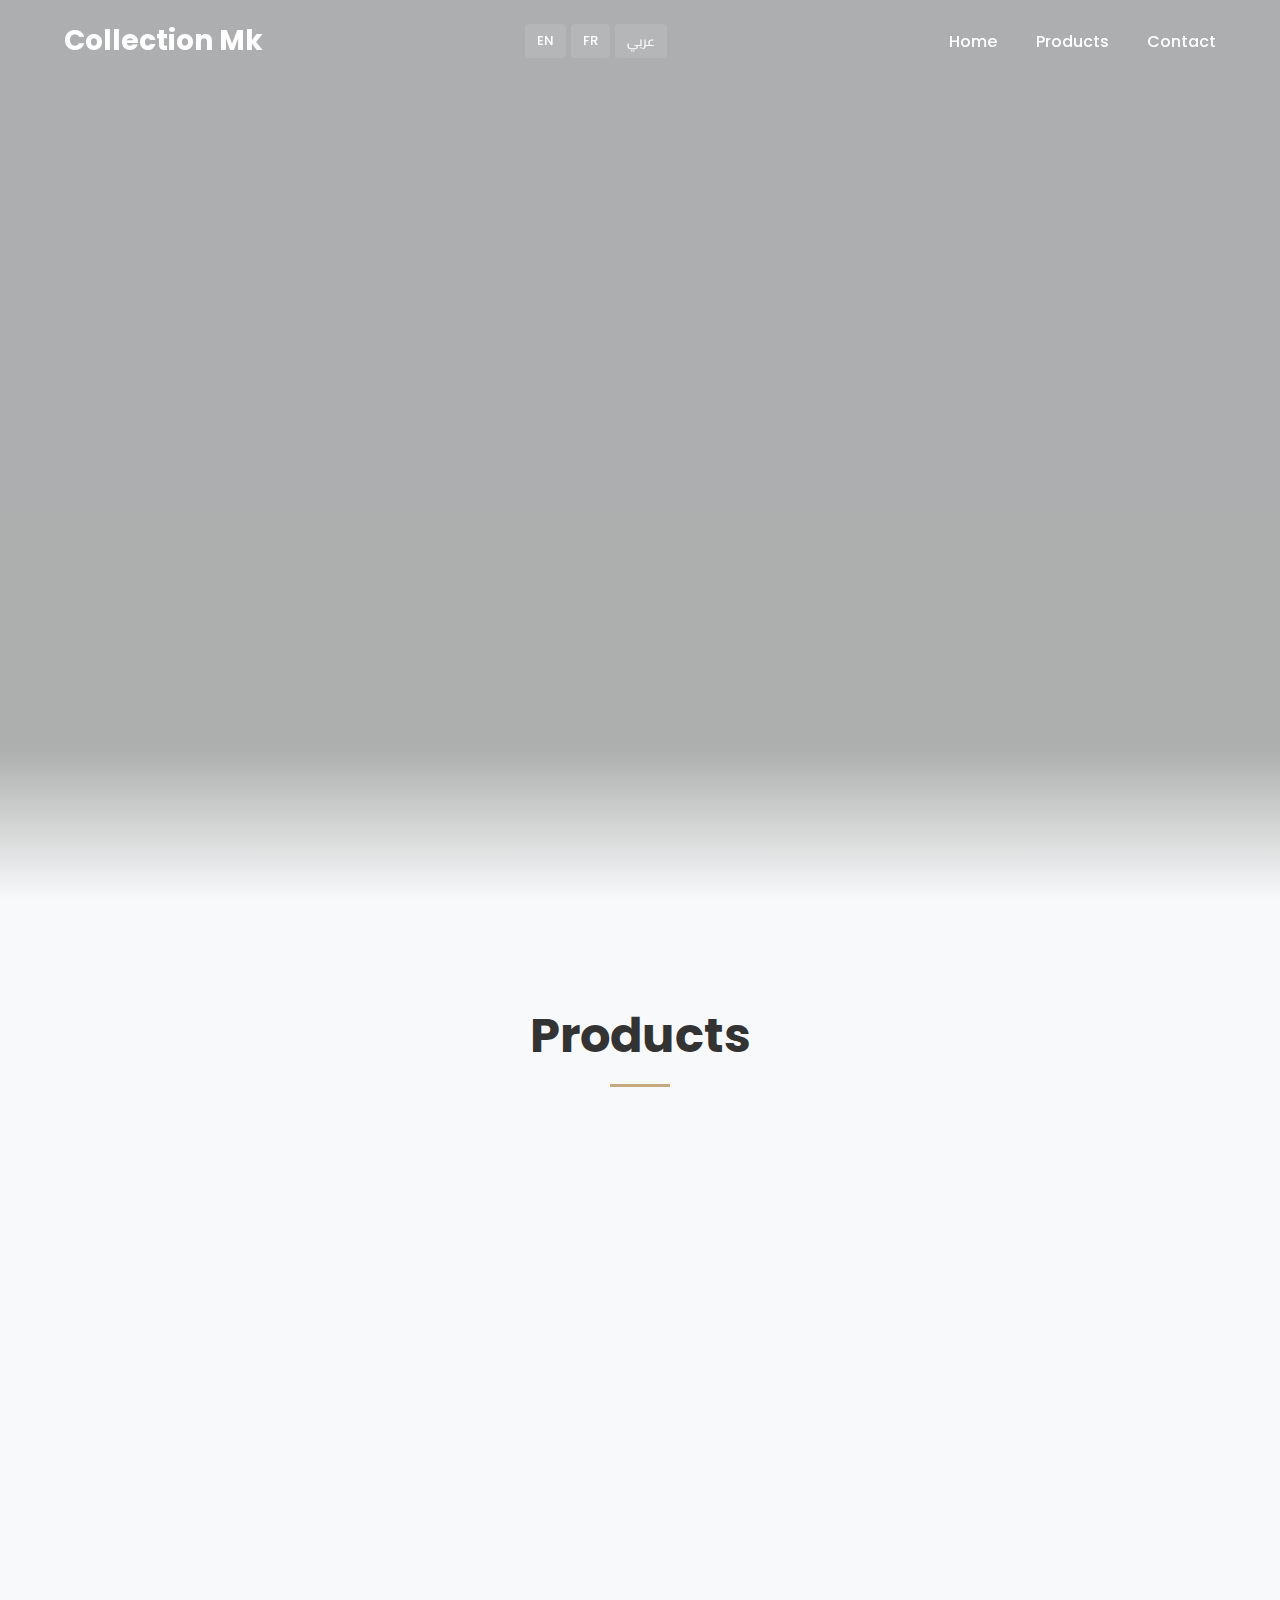
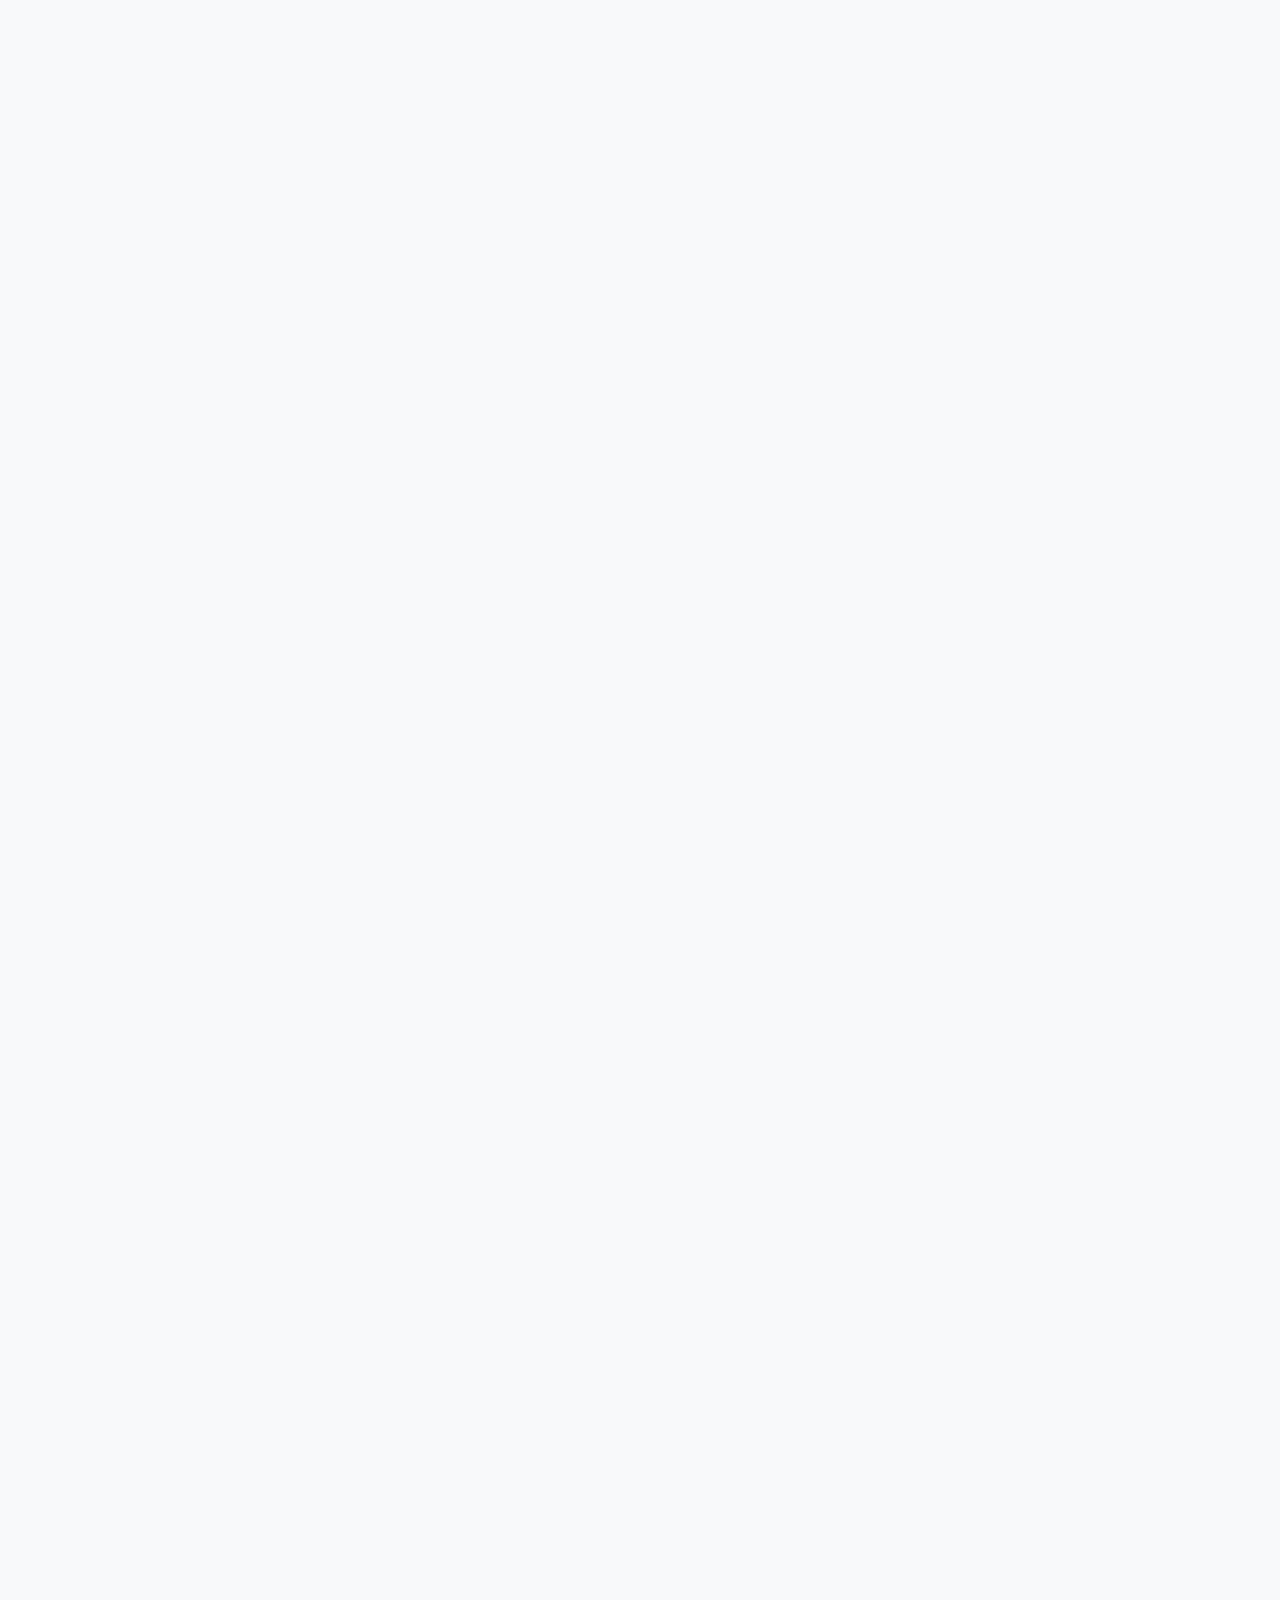
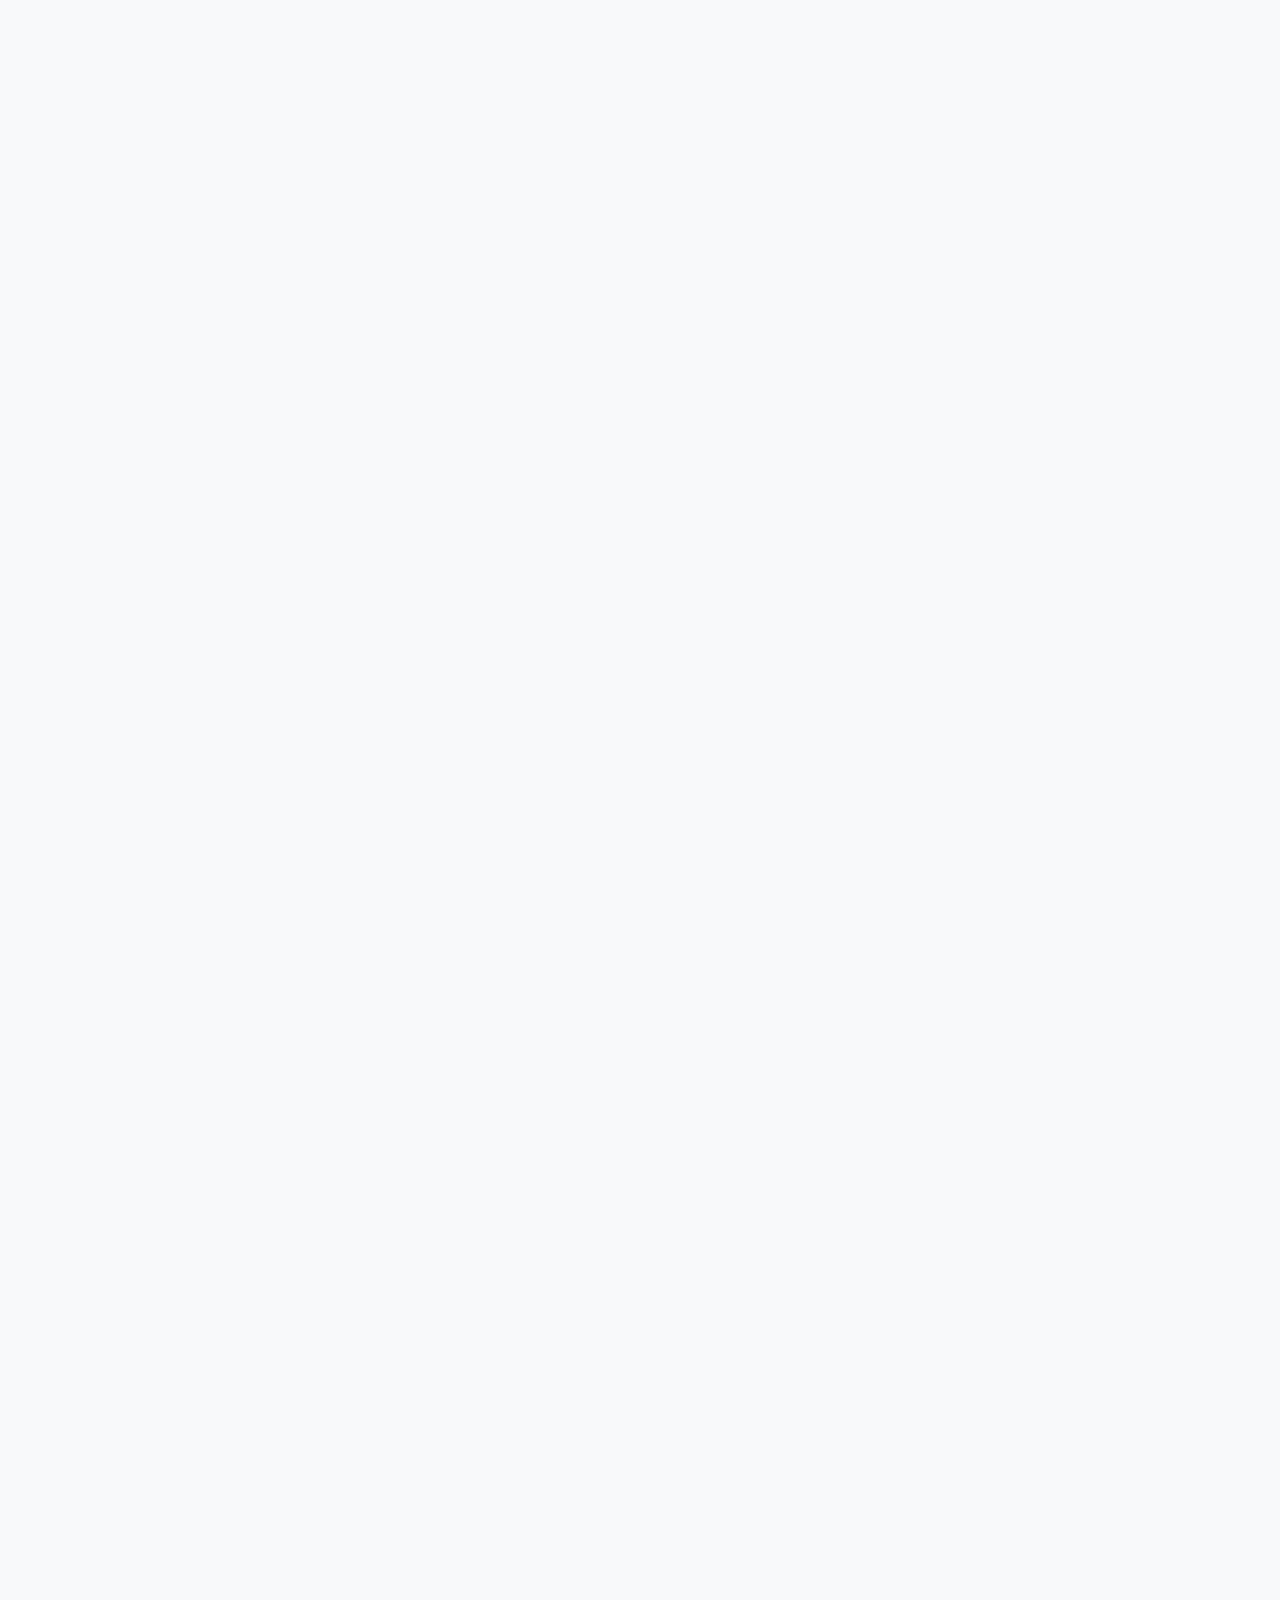
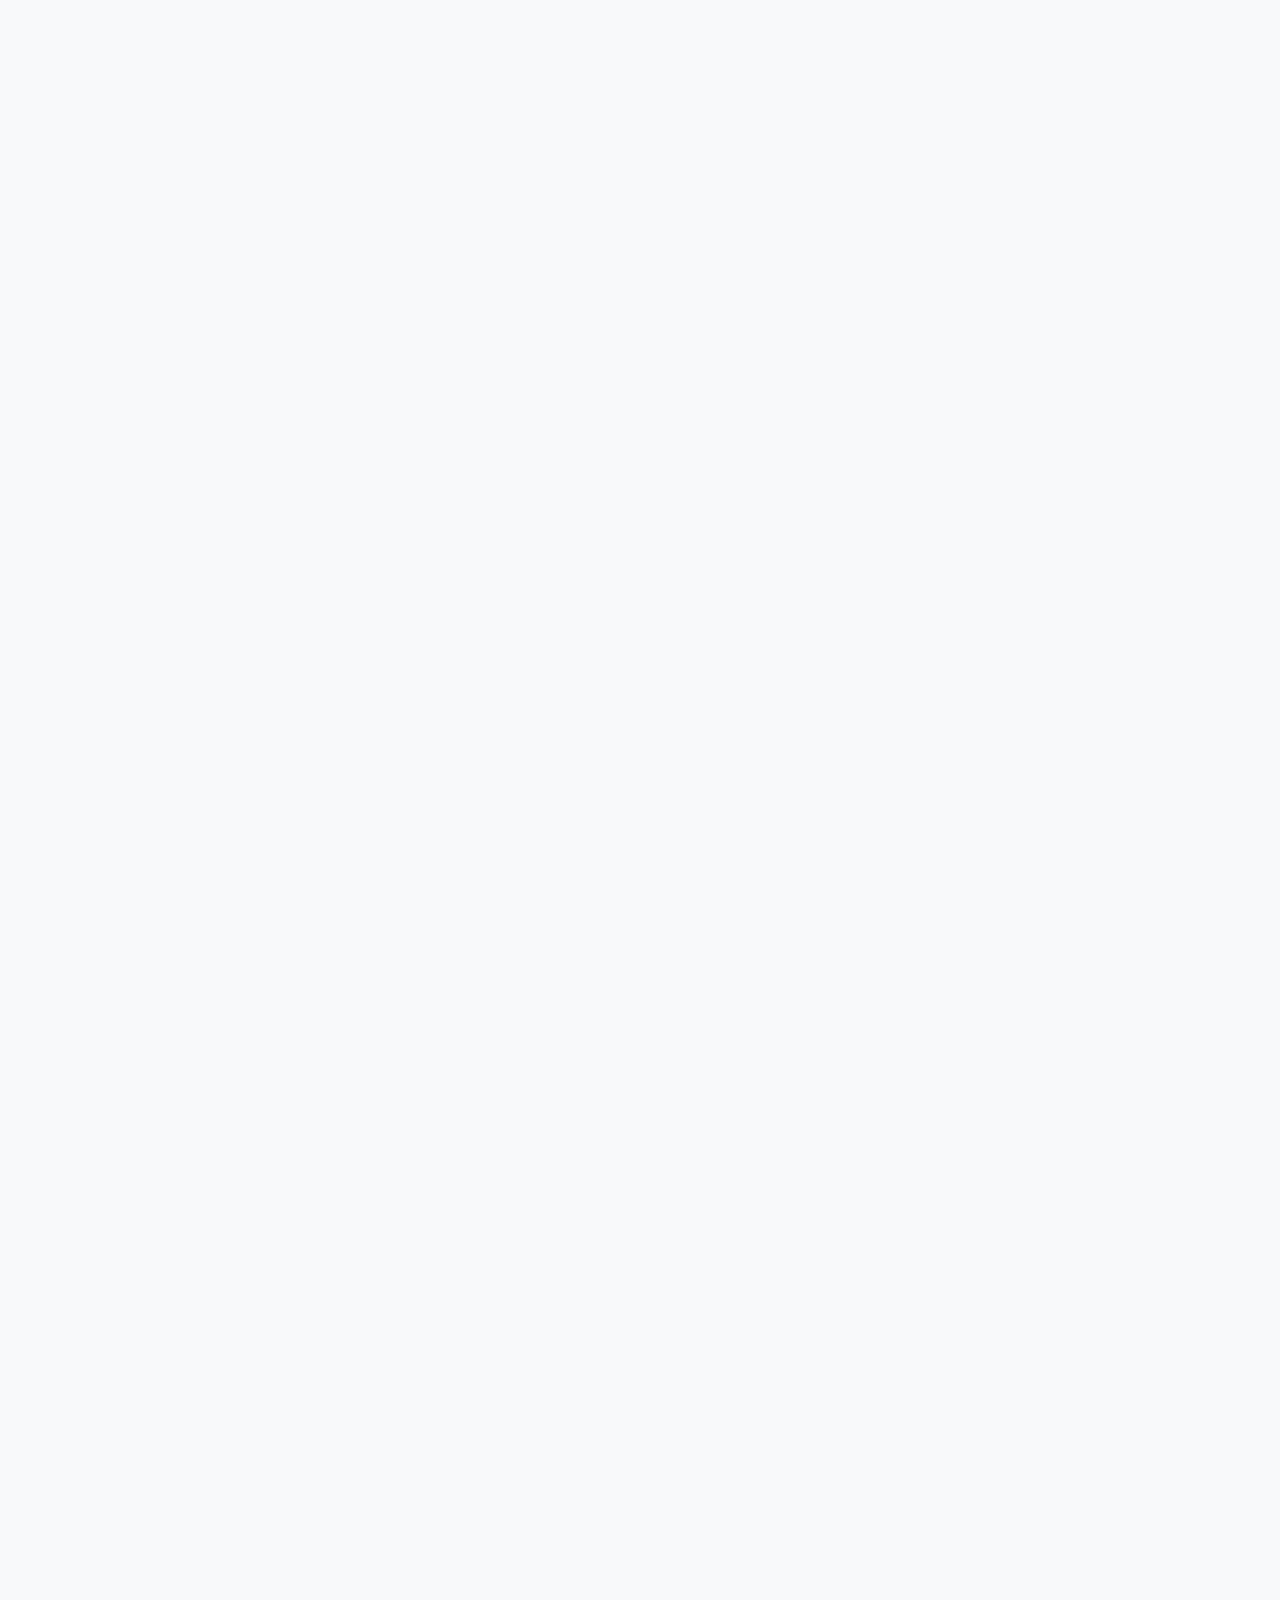
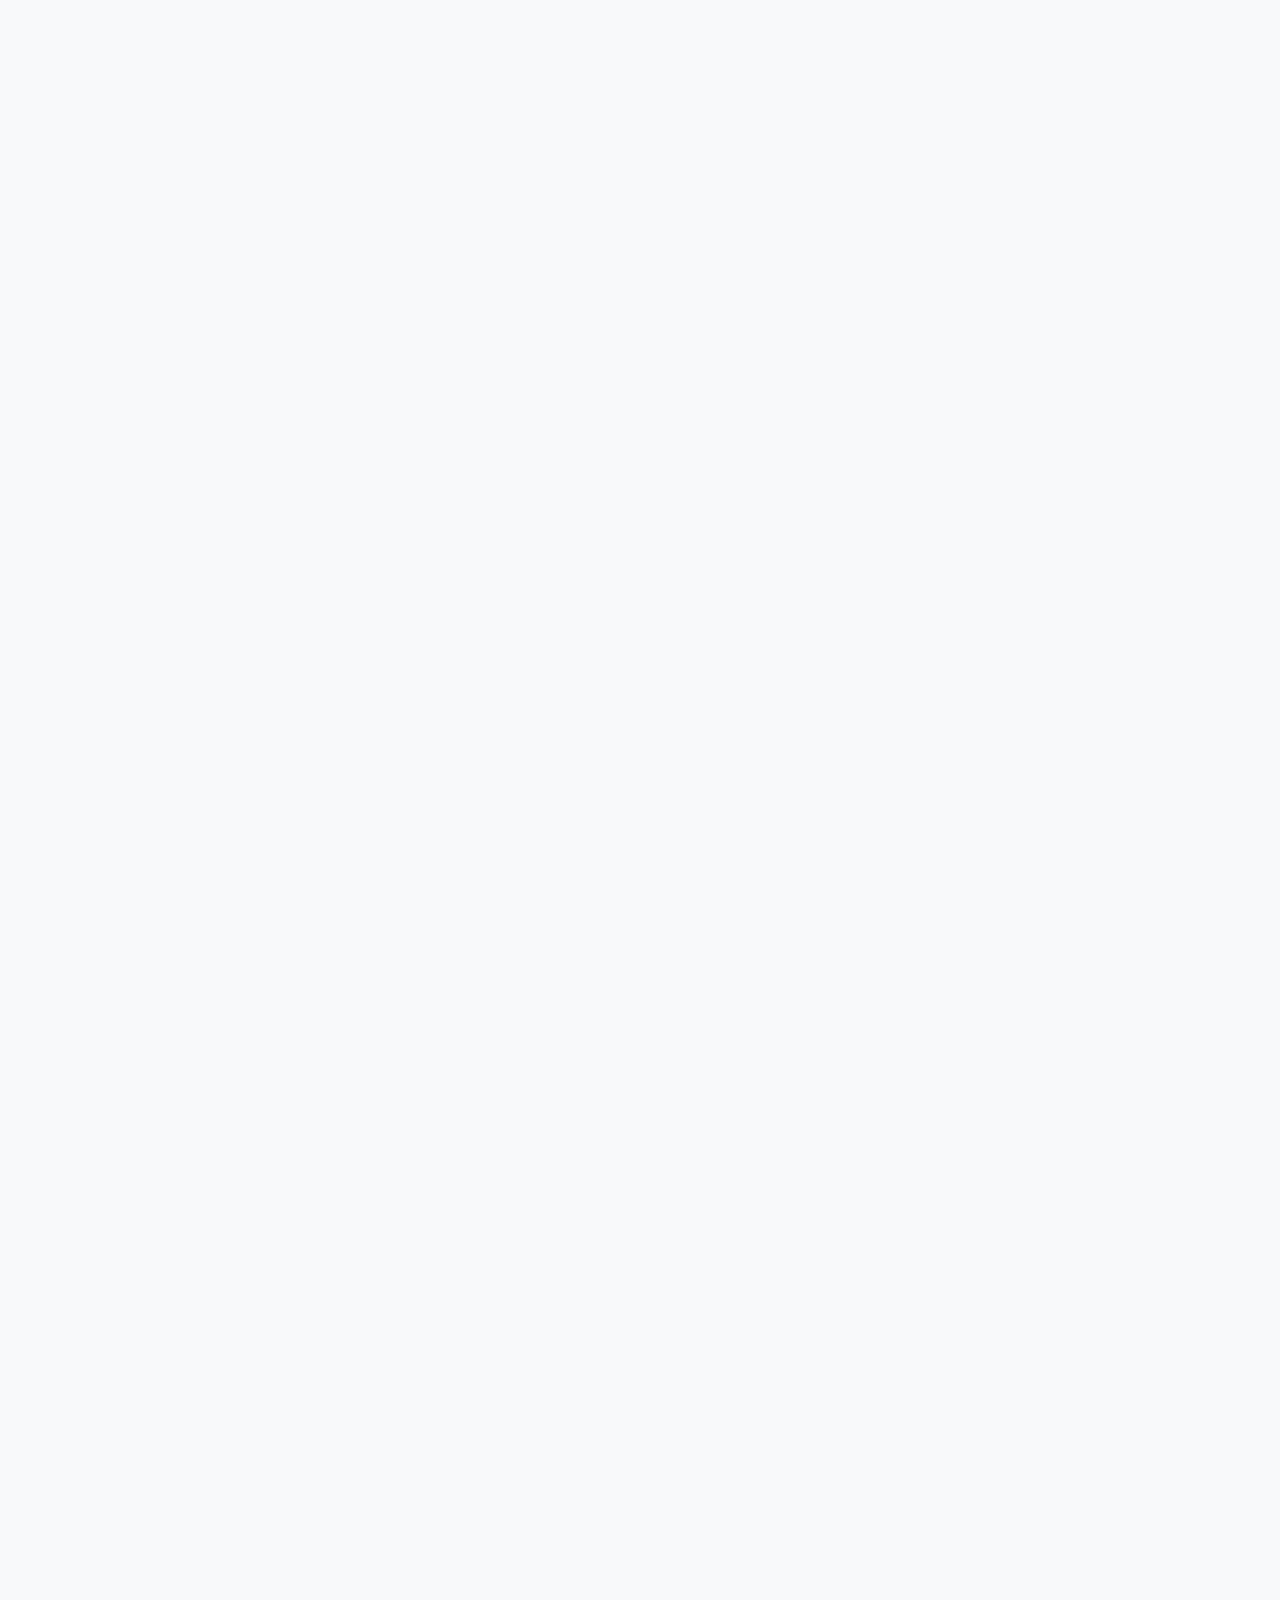
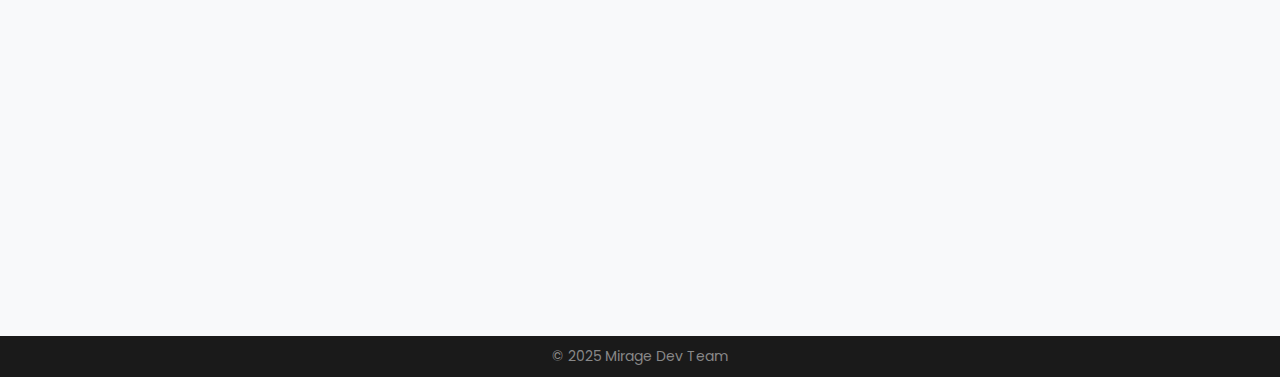
==== commit 67d55eec: "Add files via upload" ====
--- a/product.html
+++ b/product.html
@@ -8,626 +8,8 @@
     <link rel="stylesheet" href="https://unpkg.com/leaflet@1.7.1/dist/leaflet.css" />
     <link rel="stylesheet" href="https://cdn.jsdelivr.net/npm/swiper@11/swiper-bundle.min.css" />
     <link href="https://fonts.googleapis.com/css2?family=Poppins:wght@300;400;500;600&family=Cairo:wght@300;400;500;600;700&display=swap" rel="stylesheet">
-    <style>
-        * {
-            margin: 0;
-            padding: 0;
-            box-sizing: border-box;
-            font-family: 'Poppins', sans-serif;
-        }
-
-        body {
-            font-family: 'Poppins', sans-serif;
-            background-color: #f8f9fa;
-            color: #333;
-            overflow-x: hidden;
-            width: 100%;
-            min-height: 100vh;
-        }
-
-        /* Header Styles */
-        header {
-            background: transparent;
-            position: fixed;
-            width: 100%;
-            z-index: 1000;
-            transition: 0.3s ease-in-out;
-        }
-
-        header.scrolled {
-            background: rgba(255, 255, 255, 0.95);
-            box-shadow: 0 2px 20px rgba(0, 0, 0, 0.1);
-        }
-
-        nav {
-            display: flex;
-            justify-content: space-between;
-            align-items: center;
-            padding: 20px 5%;
-            max-width: 1400px;
-            margin: 0 auto;
-            flex-wrap: wrap;
-        }
-
-        .logo {
-            font-size: clamp(20px, 4vw, 28px);
-            font-weight: 700;
-            color: #fff;
-            transition: 0.3s;
-            text-decoration: none;
-        }
-
-        header.scrolled .logo {
-            color: #333;
-        }
-
-        .nav-links {
-            display: flex;
-            gap: clamp(20px, 3vw, 40px);
-        }
-
-        .nav-links a {
-            text-decoration: none;
-            color: #fff;
-            font-weight: 500;
-            font-size: clamp(14px, 2vw, 16px);
-            transition: 0.3s;
-            position: relative;
-        }
-
-        header.scrolled .nav-links a {
-            color: #333;
-        }
-
-        .nav-links a::after {
-            content: '';
-            position: absolute;
-            bottom: -5px;
-            left: 0;
-            width: 0;
-            height: 2px;
-            background: #c5a880;
-            transition: 0.3s;
-        }
-
-        .nav-links a:hover::after {
-            width: 100%;
-        }
-
-        .menu-btn {
-            display: none;
-            cursor: pointer;
-            color: #fff;
-            font-size: clamp(20px, 4vw, 24px);
-        }
-
-        header.scrolled .menu-btn {
-            color: #333;
-        }
-
-        /* Hero Section */
-        .hero {
-            height: 100vh;
-            position: relative;
-            overflow: hidden;
-            display: flex;
-            align-items: center;
-            justify-content: center;
-            text-align: center;
-            color: #fff;
-        }
-
-        .hero-slider {
-            position: absolute;
-            top: 0;
-            left: 0;
-            width: 100%;
-            height: 100%;
-            z-index: 0;
-        }
-
-        .hero-slide {
-            position: absolute;
-            top: 0;
-            left: 0;
-            width: 100%;
-            height: 100%;
-            opacity: 0;
-            transition: opacity 1s ease-in-out;
-            background-size: cover;
-            background-position: center;
-            background-attachment: fixed;
-        }
-
-        .hero-slide.active {
-            opacity: 1;
-        }
-
-        .hero-slide::before {
-            content: '';
-            position: absolute;
-            top: 0;
-            left: 0;
-            width: 100%;
-            height: 100%;
-            background: rgba(0,0,0,0.3);
-        }
-
-        .hero::after {
-            content: '';
-            position: absolute;
-            bottom: 0;
-            left: 0;
-            width: 100%;
-            height: 150px;
-            background: linear-gradient(to top, #f8f9fa, transparent);
-            z-index: 1;
-        }
-
-        .hero-content {
-            max-width: 90%;
-            width: 800px;
-            padding: 0 20px;
-            position: relative;
-            z-index: 2;
-        }
-
-        .hero-content h1 {
-            font-size: clamp(2.5em, 8vw, 4.5em);
-            margin-bottom: 20px;
-            opacity: 0;
-            transform: translateY(30px);
-            animation: fadeInUp 1s forwards 0.5s;
-        }
-
-        .hero-content p {
-            font-size: clamp(1.2em, 3vw, 1.5em);
-            margin-bottom: 30px;
-            opacity: 0;
-            transform: translateY(30px);
-            animation: fadeInUp 1s forwards 0.8s;
-        }
-
-        /* Section Styles */
-        .section {
-            padding: clamp(40px, 8vw, 100px) 5%;
-            max-width: 1400px;
-            margin: 0 auto;
-            width: 100%;
-        }
-
-        .section-title {
-            text-align: center;
-            font-size: clamp(2em, 5vw, 3em);
-            margin-bottom: clamp(30px, 5vw, 60px);
-            color: #333;
-            position: relative;
-        }
-
-        .section-title::after {
-            content: '';
-            position: absolute;
-            bottom: -15px;
-            left: 50%;
-            transform: translateX(-50%);
-            width: clamp(40px, 5vw, 60px);
-            height: 3px;
-            background: #c5a880;
-        }
-
-        /* Card Grid */
-        .card-grid {
-            display: grid;
-            grid-template-columns: repeat(auto-fit, minmax(min(100%, 350px), 1fr));
-            gap: clamp(20px, 4vw, 40px);
-            padding: clamp(10px, 2vw, 20px);
-            width: 100%;
-        }
-
-        .card {
-            background: #fff;
-            border-radius: 20px;
-            overflow: hidden;
-            box-shadow: 0 10px 30px rgba(0,0,0,0.1);
-            text-decoration: none;
-            transition: 0.3s;
-            opacity: 0;
-            transform: translateY(30px);
-            width: 100%;
-            cursor: pointer;
-        }
-
-        .card.visible {
-            opacity: 1;
-            transform: translateY(0);
-        }
-
-        .card:hover {
-            transform: translateY(-10px);
-            box-shadow: 0 20px 40px rgba(0,0,0,0.2);
-        }
-
-        .swiper {
-            width: 100%;
-            height: clamp(200px, 30vw, 250px);
-        }
-
-        .swiper-slide img {
-            width: 100%;
-            height: 100%;
-            object-fit: cover;
-        }
-
-        .card-content {
-            padding: clamp(20px, 4vw, 30px);
-        }
-
-        .card-content h3 {
-            font-size: clamp(1.4em, 3vw, 1.8em);
-            margin-bottom: 15px;
-            color: #333;
-        }
-
-        .rating {
-            color: #ffd700;
-            margin: 10px 0;
-            font-size: clamp(14px, 2vw, 16px);
-        }
-
-        .price {
-            font-size: clamp(1.2em, 2.5vw, 1.4em);
-            color: #c5a880;
-            font-weight: 600;
-            margin: 15px 0;
-        }
-
-        .card-content p {
-            color: #666;
-            line-height: 1.6;
-            margin-bottom: 20px;
-            font-size: clamp(14px, 2vw, 16px);
-        }
-
-        /* Modal Styles */
-        .modal {
-            display: none;
-            position: fixed;
-            top: 0;
-            left: 0;
-            width: 100%;
-            height: 100%;
-            background-color: rgba(0,0,0,0.8);
-            z-index: 2000;
-            backdrop-filter: blur(5px);
-            padding: clamp(10px, 3vw, 30px);
-        }
-
-        .modal-content {
-            position: relative;
-            background: linear-gradient(145deg, #ffffff, #f5f5f5);
-            margin: 5% auto;
-            padding: clamp(20px, 4vw, 30px);
-            width: min(90%, 1000px);
-            border-radius: 20px;
-            box-shadow: 0 15px 30px rgba(0,0,0,0.2);
-            animation: modalFadeIn 0.4s ease-out;
-            display: grid;
-            grid-template-columns: repeat(auto-fit, minmax(min(100%, 300px), 1fr));
-            gap: clamp(20px, 4vw, 30px);
-        }
-
-        .modal-image-section {
-            position: relative;
-            border-radius: 15px;
-            overflow: hidden;
-            height: clamp(250px, 40vw, 400px);
-        }
-
-        .modal-image {
-            width: 100%;
-            height: 100%;
-            object-fit: cover;
-            border-radius: 15px;
-            transition: transform 0.3s;
-        }
-
-        .modal-image:hover {
-            transform: scale(1.05);
-        }
-
-        .modal-details {
-            padding: clamp(15px, 3vw, 20px);
-        }
-
-        .close-modal {
-            position: absolute;
-            right: 20px;
-            top: 20px;
-            font-size: clamp(20px, 4vw, 24px);
-            cursor: pointer;
-            color: #333;
-            background: white;
-            width: clamp(30px, 5vw, 40px);
-            height: clamp(30px, 5vw, 40px);
-            border-radius: 50%;
-            display: flex;
-            align-items: center;
-            justify-content: center;
-            box-shadow: 0 2px 10px rgba(0,0,0,0.1);
-            transition: all 0.3s;
-            z-index: 2001;
-        }
-
-        .close-modal:hover {
-            background: #f0f0f0;
-            transform: rotate(90deg);
-        }
-
-        .modal-title {
-            font-size: clamp(1.8em, 4vw, 2.5em);
-            color: #333;
-            margin-bottom: clamp(15px, 3vw, 20px);
-            font-weight: 600;
-        }
-
-        .modal-description {
-            color: #666;
-            line-height: 1.6;
-            margin-bottom: clamp(20px, 4vw, 25px);
-            font-size: clamp(1em, 2vw, 1.1em);
-        }
-
-        .amenities-list {
-            display: grid;
-            grid-template-columns: repeat(auto-fit, minmax(min(100%, 200px), 1fr));
-            gap: clamp(10px, 2vw, 15px);
-            margin: clamp(15px, 3vw, 20px) 0;
-        }
-
-        .amenity-item {
-            display: flex;
-            align-items: center;
-            gap: 10px;
-            color: #555;
-            font-size: clamp(14px, 2vw, 16px);
-        }
-
-        .amenity-item i {
-            color: #c5a880;
-            font-size: clamp(16px, 2.5vw, 18px);
-        }
-
-        .modal-price {
-            font-size: clamp(1.5em, 3vw, 1.8em);
-            color: #c5a880;
-            font-weight: bold;
-            margin: clamp(15px, 3vw, 20px) 0;
-        }
-
-        .modal-cta {
-            background: linear-gradient(45deg, #c5a880, #a88d69);
-            color: white;
-            padding: clamp(12px, 2.5vw, 15px) clamp(20px, 4vw, 30px);
-            border: none;
-            border-radius: 30px;
-            font-size: clamp(1em, 2vw, 1.1em);
-            display: flex;
-            align-items: center;
-            justify-content: center;
-            gap: 10px;
-            cursor: pointer;
-            text-decoration: none;
-            transition: transform 0.3s, box-shadow 0.3s;
-            width: 100%;
-            margin-top: clamp(15px, 3vw, 20px);
-        }
-
-        .modal-cta:hover {
-            transform: translateY(-3px);
-            box-shadow: 0 5px 15px rgba(197, 168, 128, 0.4);
-        }
-
-        /* Animations */
-        @keyframes fadeInUp {
-            from {
-                opacity: 0;
-                transform: translateY(30px);
-            }
-            to {
-                opacity: 1;
-                transform: translateY(0);
-            }
-        }
-
-        @keyframes modalFadeIn {
-            from { opacity: 0; transform: translateY(-20px); }
-            to { opacity: 1; transform: translateY(0); }
-        }
-
-        /* Responsive Design */
-        @media (max-width: 768px) {
-            .menu-btn {
-                display: block;
-            }
-
-            .nav-links {
-                display: none;
-                position: absolute;
-                top: 100%;
-                left: 0;
-                width: 100%;
-                background: #fff;
-                padding: 20px;
-                flex-direction: column;
-                text-align: center;
-                box-shadow: 0 10px 20px rgba(0,0,0,0.1);
-            }
-
-            .nav-links.active {
-                display: flex;
-            }
-
-            .nav-links a {
-                color: #333;
-                padding: 10px 0;
-            }
-
-            .modal-content {
-                grid-template-columns: 1fr;
-                margin: 2% auto;
-            }
-
-            .modal-image-section {
-                height: 250px;
-            }
-        }
-
-        @media (max-width: 480px) {
-            .hero-content h1 {
-                font-size: 2.5em;
-            }
-
-            .hero-content p {
-                font-size: 1.2em;
-            }
-
-            .section {
-                padding: 40px 15px;
-            }
-
-            .card-grid {
-                gap: 20px;
-                padding: 10px;
-            }
-
-            .modal-content {
-                padding: 15px;
-            }
-
-            .modal-title {
-                font-size: 1.8em;
-            }
-
-            .amenities-list {
-                grid-template-columns: 1fr;
-            }
-        }
-
-        /* Language Switcher */
-        .language-switcher {
-            display: flex;
-            gap: 5px;
-            margin-right: 20px;
-        }
-
-        .lang-btn {
-            background: rgba(255, 255, 255, 0.1);
-            border: none;
-            color: #fff;
-            padding: 5px 12px;
-            border-radius: 4px;
-            cursor: pointer;
-            transition: all 0.3s;
-            font-size: 13px;
-            font-weight: 500;
-        }
-
-        .lang-btn:hover {
-            background: rgba(255, 255, 255, 0.2);
-            transform: scale(1.05);
-        }
-
-        header.scrolled .lang-btn {
-            background: rgba(0, 0, 0, 0.05);
-            color: #333;
-        }
-
-        header.scrolled .lang-btn:hover {
-            background: rgba(197, 168, 128, 0.15);
-            color: #c5a880;
-        }
-
-        @media (max-width: 768px) {
-            .language-switcher {
-                margin: 0;
-                position: absolute;
-                top: 20px;
-                right: 60px;
-            }
-        }
-
-        /* RTL Support */
-        [dir="rtl"] {
-            text-align: right;
-        }
-
-        [dir="rtl"] .nav-links {
-            flex-direction: row-reverse;
-        }
-
-        [dir="rtl"] .card-content {
-            text-align: right;
-        }
-
-        [dir="rtl"] .modal-content {
-            text-align: right;
-        }
-
-        /* Add Arabic font styles */
-        [dir="rtl"] * {
-            font-family: 'Cairo', sans-serif;
-        }
-
-        [dir="rtl"] .logo {
-            font-family: 'Cairo', sans-serif;
-        }
-
-        [dir="rtl"] .section-title {
-            font-family: 'Cairo', sans-serif;
-        }
-
-        [dir="rtl"] .card-content h3 {
-            font-family: 'Cairo', sans-serif;
-        }
-
-        [dir="rtl"] .modal-title {
-            font-family: 'Cairo', sans-serif;
-        }
-
-        /* Add these RTL fixes */
-        [dir="rtl"] .card-grid {
-            display: grid;
-            grid-template-columns: repeat(auto-fit, minmax(min(100%, 350px), 1fr));
-            gap: clamp(20px, 4vw, 40px);
-            padding: clamp(10px, 2vw, 20px);
-            width: 100%;
-        }
-
-        [dir="rtl"] .card {
-            display: block; /* Ensure card is displayed */
-            opacity: 1; /* Make sure cards are visible */
-            transform: none; /* Reset any transforms */
-            width: 100%;
-        }
-
-        [dir="rtl"] .swiper {
-            display: block;
-            width: 100%;
-            height: clamp(200px, 30vw, 250px);
-            direction: ltr; /* Keep slider direction left-to-right for proper functionality */
-        }
-
-        [dir="rtl"] .swiper-slide {
-            display: block;
-        }
-
-        [dir="rtl"] .swiper-slide img {
-            display: block;
-            width: 100%;
-            height: 100%;
-            object-fit: cover;
-        }
-    </style>
+    <link rel="stylesheet" href="main-product.css">
+    <script src="main-product.js" defer></script>
 </head>
 <body>
     <header>
@@ -642,7 +24,7 @@
                 <i class="fas fa-bars"></i>
             </div>
             <div class="nav-links">
-                <a href="home.html" data-en="Home" data-fr="Accueil" data-ar="الرئيسية">Home</a>
+                <a href="index.html" data-en="Home" data-fr="Accueil" data-ar="الرئيسية">Home</a>
                 <a href="product.html" data-en="Products" data-fr="Produits" data-ar="المنتجات">Products</a>
                 <a href="contact.htm" data-en="Contact" data-fr="Contact" data-ar="اتصل بنا">Contact</a>
             </div>
@@ -1387,215 +769,15 @@
             </div>
         </div>
     </div>
-
+    <footer class="dev-footer">
+        <div class="dev-container">
+            <div class="footer-bottom">
+                <p>&copy; 2025 Mirage Dev Team</p>
+            </div>
+        </div>
+    </footer>
     <script src="https://unpkg.com/leaflet@1.7.1/dist/leaflet.js"></script>
     <script src="https://cdn.jsdelivr.net/npm/swiper@11/swiper-bundle.min.js"></script>
-    <script>
-        // Initialize Swiper for all cards
-        document.querySelectorAll('.swiper').forEach(element => {
-            new Swiper(element, {
-                loop: true,
-                autoplay: {
-                    delay: 3000,
-                    disableOnInteraction: false,
-                },
-                pagination: {
-                    el: '.swiper-pagination',
-                    clickable: true,
-                },
-            });
-        });
-
-        // Header scroll effect
-        window.addEventListener('scroll', () => {
-            const header = document.querySelector('header');
-            if (window.scrollY > 100) {
-                header.classList.add('scrolled');
-            } else {
-                header.classList.remove('scrolled');
-            }
-        });
-
-        // Mobile menu toggle
-        const menuBtn = document.querySelector('.menu-btn');
-        const navLinks = document.querySelector('.nav-links');
-
-        menuBtn.addEventListener('click', () => {
-            navLinks.classList.toggle('active');
-        });
-
-        // Card animations with Intersection Observer
-        const observer = new IntersectionObserver((entries) => {
-            entries.forEach(entry => {
-                if (entry.isIntersecting) {
-                    entry.target.classList.add('visible');
-                }
-            });
-        }, {
-            threshold: 0.1,
-            rootMargin: '0px 0px -50px 0px'
-        });
-
-        document.querySelectorAll('.card').forEach((card) => {
-            observer.observe(card);
-        });
-
-        // Modal functionality
-        document.querySelectorAll('.card').forEach(card => {
-            card.addEventListener('click', () => {
-                const cardContent = card.querySelector('.card-content');
-                const firstImage = card.querySelector('.swiper-slide img');
-                const modal = document.getElementById('cardModal');
-                const locationUrl = card.getAttribute('data-location');
-                const currentLang = localStorage.getItem('preferredLanguage') || 'en';
-                
-                modal.querySelector('.modal-image').src = firstImage.src;
-                modal.querySelector('.modal-title').textContent = cardContent.querySelector('h3').textContent;
-                modal.querySelector('.modal-rating').textContent = cardContent.querySelector('.rating').textContent;
-                modal.querySelector('.modal-price').textContent = cardContent.querySelector('.price').textContent;
-                modal.querySelector('.modal-description').textContent = cardContent.querySelector('p').textContent;
-                modal.querySelector('.modal-cta').href = locationUrl;
-
-                // Set product-specific amenities
-                const amenitiesList = modal.querySelector('.amenities-list');
-                const amenities = {
-                    en: [
-                        {icon: "fas fa-box", text: "Custom Packaging"},
-                        {icon: "fas fa-truck", text: "Free Delivery"},
-                        {icon: "fas fa-palette", text: "Custom Design"},
-                        {icon: "fas fa-clock", text: "24-48h Production"},
-                        {icon: "fas fa-medal", text: "Quality Guarantee"},
-                        {icon: "fas fa-percent", text: "Bulk Discounts"}
-                    ],
-                    fr: [
-                        {icon: "fas fa-box", text: "Emballage personnalisé"},
-                        {icon: "fas fa-truck", text: "Livraison gratuite"},
-                        {icon: "fas fa-palette", text: "Design personnalisé"},
-                        {icon: "fas fa-clock", text: "Production 24-48h"},
-                        {icon: "fas fa-medal", text: "Garantie qualité"},
-                        {icon: "fas fa-percent", text: "Remises en gros"}
-                    ],
-                    ar: [
-                        {icon: "fas fa-box", text: "تغليف مخصص"},
-                        {icon: "fas fa-truck", text: "توصيل مجاني"},
-                        {icon: "fas fa-palette", text: "تصميم مخصص"},
-                        {icon: "fas fa-clock", text: "إنتاج 24-48 ساعة"},
-                        {icon: "fas fa-medal", text: "ضمان الجودة"},
-                        {icon: "fas fa-percent", text: "خصومات للجملة"}
-                    ]
-                };
-
-                amenitiesList.innerHTML = amenities[currentLang]
-                    .map(amenity => `
-                        <div class="amenity-item">
-                            <i class="${amenity.icon}"></i>
-                            <span>${amenity.text}</span>
-                        </div>
-                    `).join('');
-
-                modal.style.display = 'block';
-                document.body.style.overflow = 'hidden';
-            });
-        });
-
-        // Close modal functionality
-        document.querySelector('.close-modal').addEventListener('click', () => {
-            document.getElementById('cardModal').style.display = 'none';
-            document.body.style.overflow = 'auto';
-        });
-
-        window.addEventListener('click', (event) => {
-            const modal = document.getElementById('cardModal');
-            if (event.target === modal) {
-                modal.style.display = 'none';
-                document.body.style.overflow = 'auto';
-            }
-        });
-
-        // Language translations
-        const translations = {
-            en: {
-                welcome: "Collection Mk",
-                discover: "Discover your best choice",
-                products: "Products",
-                from: "From",
-                viewMaps: "View on Maps"
-            },
-            fr: {
-                welcome: "Collection Mk",
-                discover: "Découvrez votre meilleur choix",
-                products: "Produits",
-                from: "À partir de",
-                viewMaps: "Voir sur Maps"
-            },
-            ar: {
-                welcome: "Collection Mk",
-                discover: "اكتشف أفضل خيار لك",
-                products: "المنتجات",
-                from: "من",
-                viewMaps: "عرض على الخريطة"
-            }
-        };
-
-        function changeLanguage(lang) {
-            // Set document direction
-            document.documentElement.dir = lang === 'ar' ? 'rtl' : 'ltr';
-            
-            // Update text content for elements with data attributes
-            document.querySelectorAll('[data-en]').forEach(element => {
-                element.textContent = element.getAttribute(`data-${lang}`);
-            });
-
-            // Update hero content and section title
-            document.querySelector('.hero-content h1').textContent = translations[lang].welcome;
-            document.querySelector('.hero-content p').textContent = translations[lang].discover;
-            document.querySelector('.section-title').textContent = translations[lang].products;
-
-            // Update cards
-            document.querySelectorAll('.card').forEach(card => {
-                const cardTitle = card.querySelector('h3').textContent.toLowerCase();
-                const price = card.querySelector('.price');
-                
-                // Update card titles based on content
-                
-                
-                // Update price format
-                const priceValue = price.textContent.match(/\d+/)?.[0] || '';
-                if (priceValue) {
-                    price.textContent = `${translations[lang].from} ${priceValue} DA`;
-                }
-            });
-
-            // Update modal text
-            document.querySelector('.modal-cta').textContent = translations[lang].viewMaps;
-
-            // Store language preference
-            localStorage.setItem('preferredLanguage', lang);
-        }
-
-        // Initialize with preferred language or default to English
-        document.addEventListener('DOMContentLoaded', () => {
-            const preferredLanguage = localStorage.getItem('preferredLanguage') || 'en';
-            changeLanguage(preferredLanguage);
-        });
-
-        // Hero Slider functionality
-        function initHeroSlider() {
-            const slides = document.querySelectorAll('.hero-slide');
-            let currentSlide = 0;
-
-            function nextSlide() {
-                slides[currentSlide].classList.remove('active');
-                currentSlide = (currentSlide + 1) % slides.length;
-                slides[currentSlide].classList.add('active');
-            }
-
-            // Change slide every 5 seconds
-            setInterval(nextSlide, 5000);
-        }
-
-        // Initialize hero slider
-        initHeroSlider();
-    </script>
+
 </body>
 </html>
--- a/main-product.css
+++ b/main-product.css
@@ -0,0 +1,651 @@
+* {
+            margin: 0;
+            padding: 0;
+            box-sizing: border-box;
+            font-family: 'Poppins', sans-serif;
+        }
+
+        body {
+            font-family: 'Poppins', sans-serif;
+            background-color: #f8f9fa;
+            color: #333;
+            overflow-x: hidden;
+            width: 100%;
+            min-height: 100vh;
+        }
+
+        /* Header Styles */
+        header {
+            background: transparent;
+            position: fixed;
+            width: 100%;
+            z-index: 1000;
+            transition: 0.3s ease-in-out;
+        }
+
+        header.scrolled {
+            background: rgba(255, 255, 255, 0.95);
+            box-shadow: 0 2px 20px rgba(0, 0, 0, 0.1);
+        }
+
+        nav {
+            display: flex;
+            justify-content: space-between;
+            align-items: center;
+            padding: 20px 5%;
+            max-width: 1400px;
+            margin: 0 auto;
+            flex-wrap: wrap;
+        }
+
+        .logo {
+            font-size: clamp(20px, 4vw, 28px);
+            font-weight: 700;
+            color: #fff;
+            transition: 0.3s;
+            text-decoration: none;
+        }
+
+        header.scrolled .logo {
+            color: #333;
+        }
+
+        .nav-links {
+            display: flex;
+            gap: clamp(20px, 3vw, 40px);
+        }
+
+        .nav-links a {
+            text-decoration: none;
+            color: #fff;
+            font-weight: 500;
+            font-size: clamp(14px, 2vw, 16px);
+            transition: 0.3s;
+            position: relative;
+        }
+
+        header.scrolled .nav-links a {
+            color: #333;
+        }
+
+        .nav-links a::after {
+            content: '';
+            position: absolute;
+            bottom: -5px;
+            left: 0;
+            width: 0;
+            height: 2px;
+            background: #c5a880;
+            transition: 0.3s;
+        }
+
+        .nav-links a:hover::after {
+            width: 100%;
+        }
+
+        .menu-btn {
+            display: none;
+            cursor: pointer;
+            color: #fff;
+            font-size: clamp(20px, 4vw, 24px);
+        }
+
+        header.scrolled .menu-btn {
+            color: #333;
+        }
+
+        /* Hero Section */
+        .hero {
+            height: 100vh;
+            position: relative;
+            overflow: hidden;
+            display: flex;
+            align-items: center;
+            justify-content: center;
+            text-align: center;
+            color: #fff;
+        }
+
+        .hero-slider {
+            position: absolute;
+            top: 0;
+            left: 0;
+            width: 100%;
+            height: 100%;
+            z-index: 0;
+        }
+
+        .hero-slide {
+            position: absolute;
+            top: 0;
+            left: 0;
+            width: 100%;
+            height: 100%;
+            opacity: 0;
+            transition: opacity 1s ease-in-out;
+            background-size: cover;
+            background-position: center;
+            background-attachment: fixed;
+        }
+
+        .hero-slide.active {
+            opacity: 1;
+        }
+
+        .hero-slide::before {
+            content: '';
+            position: absolute;
+            top: 0;
+            left: 0;
+            width: 100%;
+            height: 100%;
+            background: rgba(0,0,0,0.3);
+        }
+
+        .hero::after {
+            content: '';
+            position: absolute;
+            bottom: 0;
+            left: 0;
+            width: 100%;
+            height: 150px;
+            background: linear-gradient(to top, #f8f9fa, transparent);
+            z-index: 1;
+        }
+
+        .hero-content {
+            max-width: 90%;
+            width: 800px;
+            padding: 0 20px;
+            position: relative;
+            z-index: 2;
+        }
+
+        .hero-content h1 {
+            font-size: clamp(2.5em, 8vw, 4.5em);
+            margin-bottom: 20px;
+            opacity: 0;
+            transform: translateY(30px);
+            animation: fadeInUp 1s forwards 0.5s;
+        }
+
+        .hero-content p {
+            font-size: clamp(1.2em, 3vw, 1.5em);
+            margin-bottom: 30px;
+            opacity: 0;
+            transform: translateY(30px);
+            animation: fadeInUp 1s forwards 0.8s;
+        }
+
+        /* Section Styles */
+        .section {
+            padding: clamp(40px, 8vw, 100px) 5%;
+            max-width: 1400px;
+            margin: 0 auto;
+            width: 100%;
+        }
+
+        .section-title {
+            text-align: center;
+            font-size: clamp(2em, 5vw, 3em);
+            margin-bottom: clamp(30px, 5vw, 60px);
+            color: #333;
+            position: relative;
+        }
+
+        .section-title::after {
+            content: '';
+            position: absolute;
+            bottom: -15px;
+            left: 50%;
+            transform: translateX(-50%);
+            width: clamp(40px, 5vw, 60px);
+            height: 3px;
+            background: #c5a880;
+        }
+
+        /* Card Grid */
+        .card-grid {
+            display: grid;
+            grid-template-columns: repeat(auto-fit, minmax(min(100%, 350px), 1fr));
+            gap: clamp(20px, 4vw, 40px);
+            padding: clamp(10px, 2vw, 20px);
+            width: 100%;
+        }
+
+        .card {
+            background: #fff;
+            border-radius: 20px;
+            overflow: hidden;
+            box-shadow: 0 10px 30px rgba(0,0,0,0.1);
+            text-decoration: none;
+            transition: 0.3s;
+            opacity: 0;
+            transform: translateY(30px);
+            width: 100%;
+            cursor: pointer;
+        }
+
+        .card.visible {
+            opacity: 1;
+            transform: translateY(0);
+        }
+
+        .card:hover {
+            transform: translateY(-10px);
+            box-shadow: 0 20px 40px rgba(0,0,0,0.2);
+        }
+
+        .swiper {
+            width: 100%;
+            height: clamp(200px, 30vw, 250px);
+        }
+
+        .swiper-slide img {
+            width: 100%;
+            height: 100%;
+            object-fit: cover;
+        }
+
+        .card-content {
+            padding: clamp(20px, 4vw, 30px);
+        }
+
+        .card-content h3 {
+            font-size: clamp(1.4em, 3vw, 1.8em);
+            margin-bottom: 15px;
+            color: #333;
+        }
+
+        .rating {
+            color: #ffd700;
+            margin: 10px 0;
+            font-size: clamp(14px, 2vw, 16px);
+        }
+
+        .price {
+            font-size: clamp(1.2em, 2.5vw, 1.4em);
+            color: #c5a880;
+            font-weight: 600;
+            margin: 15px 0;
+        }
+
+        .card-content p {
+            color: #666;
+            line-height: 1.6;
+            margin-bottom: 20px;
+            font-size: clamp(14px, 2vw, 16px);
+        }
+
+        /* Modal Styles */
+        .modal {
+            display: none;
+            position: fixed;
+            top: 0;
+            left: 0;
+            width: 100%;
+            height: 100%;
+            background-color: rgba(0,0,0,0.8);
+            z-index: 2000;
+            backdrop-filter: blur(5px);
+            padding: clamp(10px, 3vw, 30px);
+        }
+
+        .modal-content {
+            position: relative;
+            background: linear-gradient(145deg, #ffffff, #f5f5f5);
+            margin: 5% auto;
+            padding: clamp(20px, 4vw, 30px);
+            width: min(90%, 1000px);
+            border-radius: 20px;
+            box-shadow: 0 15px 30px rgba(0,0,0,0.2);
+            animation: modalFadeIn 0.4s ease-out;
+            display: grid;
+            grid-template-columns: repeat(auto-fit, minmax(min(100%, 300px), 1fr));
+            gap: clamp(20px, 4vw, 30px);
+        }
+
+        .modal-image-section {
+            position: relative;
+            border-radius: 15px;
+            overflow: hidden;
+            height: clamp(250px, 40vw, 400px);
+        }
+
+        .modal-image {
+            width: 100%;
+            height: 100%;
+            object-fit: cover;
+            border-radius: 15px;
+            transition: transform 0.3s;
+        }
+
+        .modal-image:hover {
+            transform: scale(1.05);
+        }
+
+        .modal-details {
+            padding: clamp(15px, 3vw, 20px);
+        }
+
+        .close-modal {
+            position: absolute;
+            right: 20px;
+            top: 20px;
+            font-size: clamp(20px, 4vw, 24px);
+            cursor: pointer;
+            color: #333;
+            background: white;
+            width: clamp(30px, 5vw, 40px);
+            height: clamp(30px, 5vw, 40px);
+            border-radius: 50%;
+            display: flex;
+            align-items: center;
+            justify-content: center;
+            box-shadow: 0 2px 10px rgba(0,0,0,0.1);
+            transition: all 0.3s;
+            z-index: 2001;
+        }
+
+        .close-modal:hover {
+            background: #f0f0f0;
+            transform: rotate(90deg);
+        }
+
+        .modal-title {
+            font-size: clamp(1.8em, 4vw, 2.5em);
+            color: #333;
+            margin-bottom: clamp(15px, 3vw, 20px);
+            font-weight: 600;
+        }
+
+        .modal-description {
+            color: #666;
+            line-height: 1.6;
+            margin-bottom: clamp(20px, 4vw, 25px);
+            font-size: clamp(1em, 2vw, 1.1em);
+        }
+
+        .amenities-list {
+            display: grid;
+            grid-template-columns: repeat(auto-fit, minmax(min(100%, 200px), 1fr));
+            gap: clamp(10px, 2vw, 15px);
+            margin: clamp(15px, 3vw, 20px) 0;
+        }
+
+        .amenity-item {
+            display: flex;
+            align-items: center;
+            gap: 10px;
+            color: #555;
+            font-size: clamp(14px, 2vw, 16px);
+        }
+
+        .amenity-item i {
+            color: #c5a880;
+            font-size: clamp(16px, 2.5vw, 18px);
+        }
+
+        .modal-price {
+            font-size: clamp(1.5em, 3vw, 1.8em);
+            color: #c5a880;
+            font-weight: bold;
+            margin: clamp(15px, 3vw, 20px) 0;
+        }
+
+        .modal-cta {
+            background: linear-gradient(45deg, #c5a880, #a88d69);
+            color: white;
+            padding: clamp(12px, 2.5vw, 15px) clamp(20px, 4vw, 30px);
+            border: none;
+            border-radius: 30px;
+            font-size: clamp(1em, 2vw, 1.1em);
+            display: flex;
+            align-items: center;
+            justify-content: center;
+            gap: 10px;
+            cursor: pointer;
+            text-decoration: none;
+            transition: transform 0.3s, box-shadow 0.3s;
+            width: 100%;
+            margin-top: clamp(15px, 3vw, 20px);
+        }
+
+        .modal-cta:hover {
+            transform: translateY(-3px);
+            box-shadow: 0 5px 15px rgba(197, 168, 128, 0.4);
+        }
+
+        /* Animations */
+        @keyframes fadeInUp {
+            from {
+                opacity: 0;
+                transform: translateY(30px);
+            }
+            to {
+                opacity: 1;
+                transform: translateY(0);
+            }
+        }
+
+        @keyframes modalFadeIn {
+            from { opacity: 0; transform: translateY(-20px); }
+            to { opacity: 1; transform: translateY(0); }
+        }
+
+        /* Responsive Design */
+        @media (max-width: 768px) {
+            .menu-btn {
+                display: block;
+            }
+
+            .nav-links {
+                display: none;
+                position: absolute;
+                top: 100%;
+                left: 0;
+                width: 100%;
+                background: #fff;
+                padding: 20px;
+                flex-direction: column;
+                text-align: center;
+                box-shadow: 0 10px 20px rgba(0,0,0,0.1);
+            }
+
+            .nav-links.active {
+                display: flex;
+            }
+
+            .nav-links a {
+                color: #333;
+                padding: 10px 0;
+            }
+
+            .modal-content {
+                grid-template-columns: 1fr;
+                margin: 2% auto;
+            }
+
+            .modal-image-section {
+                height: 250px;
+            }
+        }
+
+        @media (max-width: 480px) {
+            .hero-content h1 {
+                font-size: 2.5em;
+            }
+
+            .hero-content p {
+                font-size: 1.2em;
+            }
+
+            .section {
+                padding: 40px 15px;
+            }
+
+            .card-grid {
+                gap: 20px;
+                padding: 10px;
+            }
+
+            .modal-content {
+                padding: 15px;
+            }
+
+            .modal-title {
+                font-size: 1.8em;
+            }
+
+            .amenities-list {
+                grid-template-columns: 1fr;
+            }
+        }
+
+        /* Language Switcher */
+        .language-switcher {
+            display: flex;
+            gap: 5px;
+            margin-right: 20px;
+        }
+
+        .lang-btn {
+            background: rgba(255, 255, 255, 0.1);
+            border: none;
+            color: #fff;
+            padding: 5px 12px;
+            border-radius: 4px;
+            cursor: pointer;
+            transition: all 0.3s;
+            font-size: 13px;
+            font-weight: 500;
+        }
+
+        .lang-btn:hover {
+            background: rgba(255, 255, 255, 0.2);
+            transform: scale(1.05);
+        }
+
+        header.scrolled .lang-btn {
+            background: rgba(0, 0, 0, 0.05);
+            color: #333;
+        }
+
+        header.scrolled .lang-btn:hover {
+            background: rgba(197, 168, 128, 0.15);
+            color: #c5a880;
+        }
+
+        @media (max-width: 768px) {
+            .language-switcher {
+                margin: 0;
+                position: absolute;
+                top: 20px;
+                right: 60px;
+            }
+        }
+
+        /* RTL Support */
+        [dir="rtl"] {
+            text-align: right;
+        }
+
+        [dir="rtl"] .nav-links {
+            flex-direction: row-reverse;
+        }
+
+        [dir="rtl"] .card-content {
+            text-align: right;
+        }
+
+        [dir="rtl"] .modal-content {
+            text-align: right;
+        }
+
+        /* Add Arabic font styles */
+        [dir="rtl"] * {
+            font-family: 'Cairo', sans-serif;
+        }
+
+        [dir="rtl"] .logo {
+            font-family: 'Cairo', sans-serif;
+        }
+
+        [dir="rtl"] .section-title {
+            font-family: 'Cairo', sans-serif;
+        }
+
+        [dir="rtl"] .card-content h3 {
+            font-family: 'Cairo', sans-serif;
+        }
+
+        [dir="rtl"] .modal-title {
+            font-family: 'Cairo', sans-serif;
+        }
+
+        /* Add these RTL fixes */
+        [dir="rtl"] .card-grid {
+            display: grid;
+            grid-template-columns: repeat(auto-fit, minmax(min(100%, 350px), 1fr));
+            gap: clamp(20px, 4vw, 40px);
+            padding: clamp(10px, 2vw, 20px);
+            width: 100%;
+        }
+
+        [dir="rtl"] .card {
+            display: block; /* Ensure card is displayed */
+            opacity: 1; /* Make sure cards are visible */
+            transform: none; /* Reset any transforms */
+            width: 100%;
+        }
+
+        [dir="rtl"] .swiper {
+            display: block;
+            width: 100%;
+            height: clamp(200px, 30vw, 250px);
+            direction: ltr; /* Keep slider direction left-to-right for proper functionality */
+        }
+
+        [dir="rtl"] .swiper-slide {
+            display: block;
+        }
+
+        [dir="rtl"] .swiper-slide img {
+            display: block;
+            width: 100%;
+            height: 100%;
+            object-fit: cover;
+        }
+        .dev-footer {
+            background-color: #1a1a1a;
+            color: #fff;
+            padding: 10px 0 10px;
+            margin-top: 50px;
+        }
+        
+        .dev-container {
+            max-width: 1200px;
+            margin: 0 auto;
+            padding: 0 20px;
+        }
+        
+        
+        .footer-bottom {
+            display: flex;
+            justify-content: center;
+            align-items: center;
+            text-align: center;
+            color: #888;
+            font-size: 14px;
+        }
+        
+        @media (max-width: 768px) {
+            .dev-members {
+                gap: 20px;
+            }
+            
+            .dev-card {
+                width: 100%;
+                max-width: 300px;
+            }
+        }